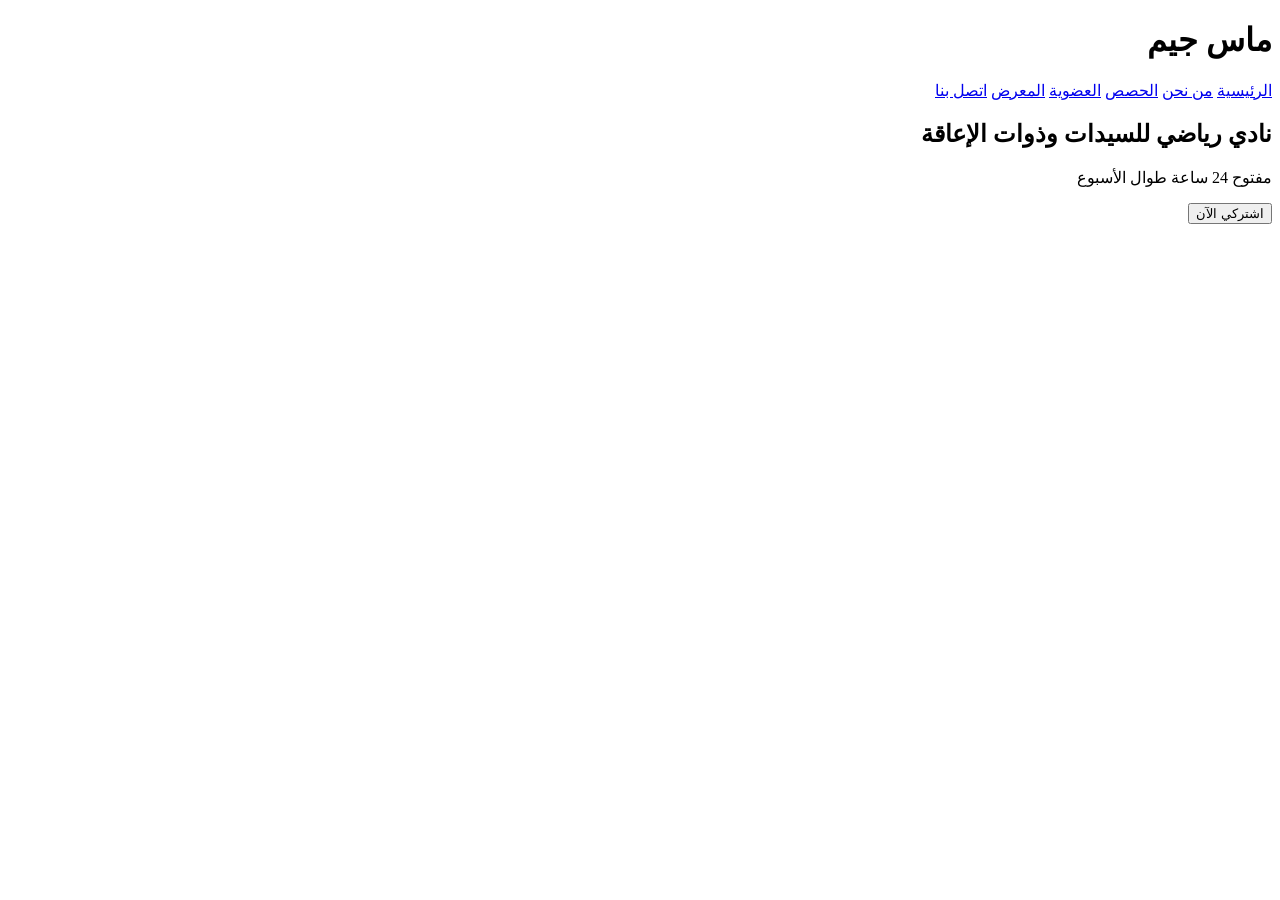
==== index.html @ e4306427 "Add initial HTML structure for MAS Gym website" ====
<!DOCTYPE html>
<html lang="ar" dir="rtl">

<head>
    <meta charset="UTF-8">
    <meta name="viewport" content="width=device-width, initial-scale=1.0">

    <title>ماس جيم | MAS Gym</title>

    <!-- Google Font -->
    <link href="https://fonts.googleapis.com/css2?family=Cairo:wght@300;400;600;700;900&display=swap" rel="stylesheet">

    <!-- CSS -->
    <link rel="stylesheet" href="css/style.css">
</head>

<body>

<header>

    <h1>ماس جيم</h1>

    <nav>

        <a href="#">الرئيسية</a>

        <a href="#">من نحن</a>

        <a href="#">الحصص</a>

        <a href="#">العضوية</a>

        <a href="#">المعرض</a>

        <a href="#">اتصل بنا</a>

    </nav>

</header>

<section class="hero">

    <h2>نادي رياضي للسيدات وذوات الإعاقة</h2>

    <p>مفتوح 24 ساعة طوال الأسبوع</p>

    <button>اشتركي الآن</button>

</section>

<script src="js/script.js"></script>

</body>

</html>
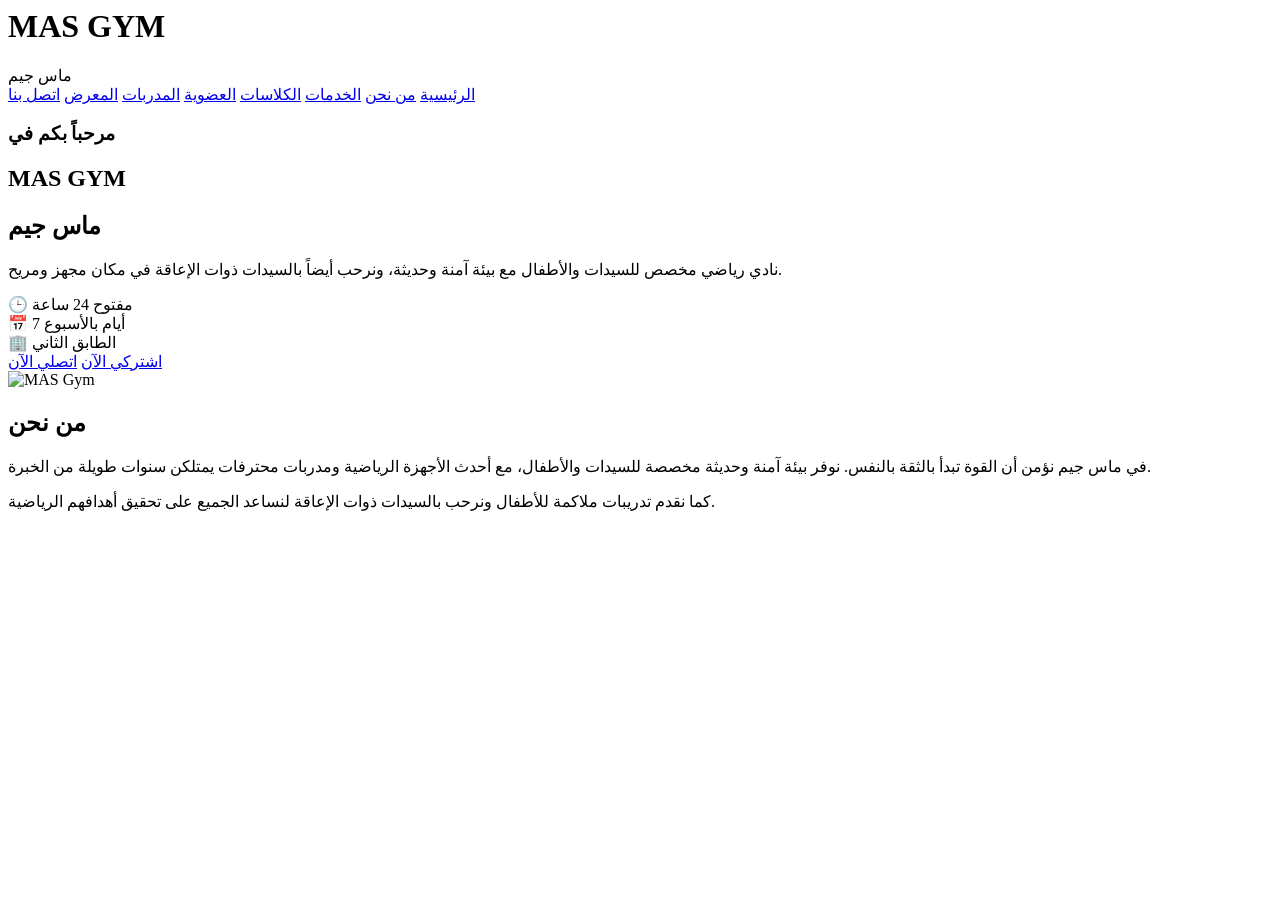
==== commit 4dfd70c1: "Revise index.html for MAS Gym website layout Updated the HTML structure and content for the MAS Gym " ====
--- a/index.html
+++ b/index.html
@@ -1,38 +1,29 @@
-<!DOCTYPE html>
-<html lang="ar" dir="rtl">
-
-<head>
-    <meta charset="UTF-8">
-    <meta name="viewport" content="width=device-width, initial-scale=1.0">
-
-    <title>ماس جيم | MAS Gym</title>
-
-    <!-- Google Font -->
-    <link href="https://fonts.googleapis.com/css2?family=Cairo:wght@300;400;600;700;900&display=swap" rel="stylesheet">
-
-    <!-- CSS -->
-    <link rel="stylesheet" href="css/style.css">
-</head>
-
 <body>
 
-<header>
+<header class="header">
 
-    <h1>ماس جيم</h1>
+    <div class="logo">
+        <h1>MAS GYM</h1>
+        <span>ماس جيم</span>
+    </div>
 
-    <nav>
+    <nav class="navbar">
 
-        <a href="#">الرئيسية</a>
+        <a href="index.html">الرئيسية</a>
 
-        <a href="#">من نحن</a>
+        <a href="about.html">من نحن</a>
 
-        <a href="#">الحصص</a>
+        <a href="services.html">الخدمات</a>
 
-        <a href="#">العضوية</a>
+        <a href="classes.html">الكلاسات</a>
 
-        <a href="#">المعرض</a>
+        <a href="membership.html">العضوية</a>
 
-        <a href="#">اتصل بنا</a>
+        <a href="trainers.html">المدربات</a>
+
+        <a href="gallery.html">المعرض</a>
+
+        <a href="contact.html">اتصل بنا</a>
 
     </nav>
 
@@ -40,16 +31,75 @@
 
 <section class="hero">
 
-    <h2>نادي رياضي للسيدات وذوات الإعاقة</h2>
+    <div class="hero-content">
 
-    <p>مفتوح 24 ساعة طوال الأسبوع</p>
+        <h3>مرحباً بكم في</h3>
 
-    <button>اشتركي الآن</button>
+        <h1>MAS GYM</h1>
+
+        <h2>ماس جيم</h2>
+
+        <p>
+            نادي رياضي مخصص للسيدات والأطفال مع بيئة آمنة وحديثة،
+            ونرحب أيضاً بالسيدات ذوات الإعاقة في مكان مجهز ومريح.
+        </p>
+
+        <div class="info">
+
+            <div>🕒 مفتوح 24 ساعة</div>
+
+            <div>📅 7 أيام بالأسبوع</div>
+
+            <div>🏢 الطابق الثاني</div>
+
+        </div>
+
+        <div class="hero-buttons">
+
+            <a href="membership.html" class="btn">اشتركي الآن</a>
+
+            <a href="tel:07759648050" class="btn2">اتصلي الآن</a>
+
+        </div>
+
+    </div>
+
+</section>
+
+<!-- ABOUT -->
+
+<section class="about">
+
+    <div class="about-image">
+
+        <img src="images/about.jpg" alt="MAS Gym">
+
+    </div>
+
+    <div class="about-text">
+
+        <h2>من نحن</h2>
+
+        <p>
+
+            في ماس جيم نؤمن أن القوة تبدأ بالثقة بالنفس.
+
+            نوفر بيئة آمنة وحديثة مخصصة للسيدات والأطفال، مع أحدث الأجهزة الرياضية
+            ومدربات محترفات يمتلكن سنوات طويلة من الخبرة.
+
+        </p>
+
+        <p>
+
+            كما نقدم تدريبات ملاكمة للأطفال ونرحب بالسيدات ذوات الإعاقة
+            لنساعد الجميع على تحقيق أهدافهم الرياضية.
+
+        </p>
+
+    </div>
 
 </section>
 
 <script src="js/script.js"></script>
 
 </body>
-
-</html>
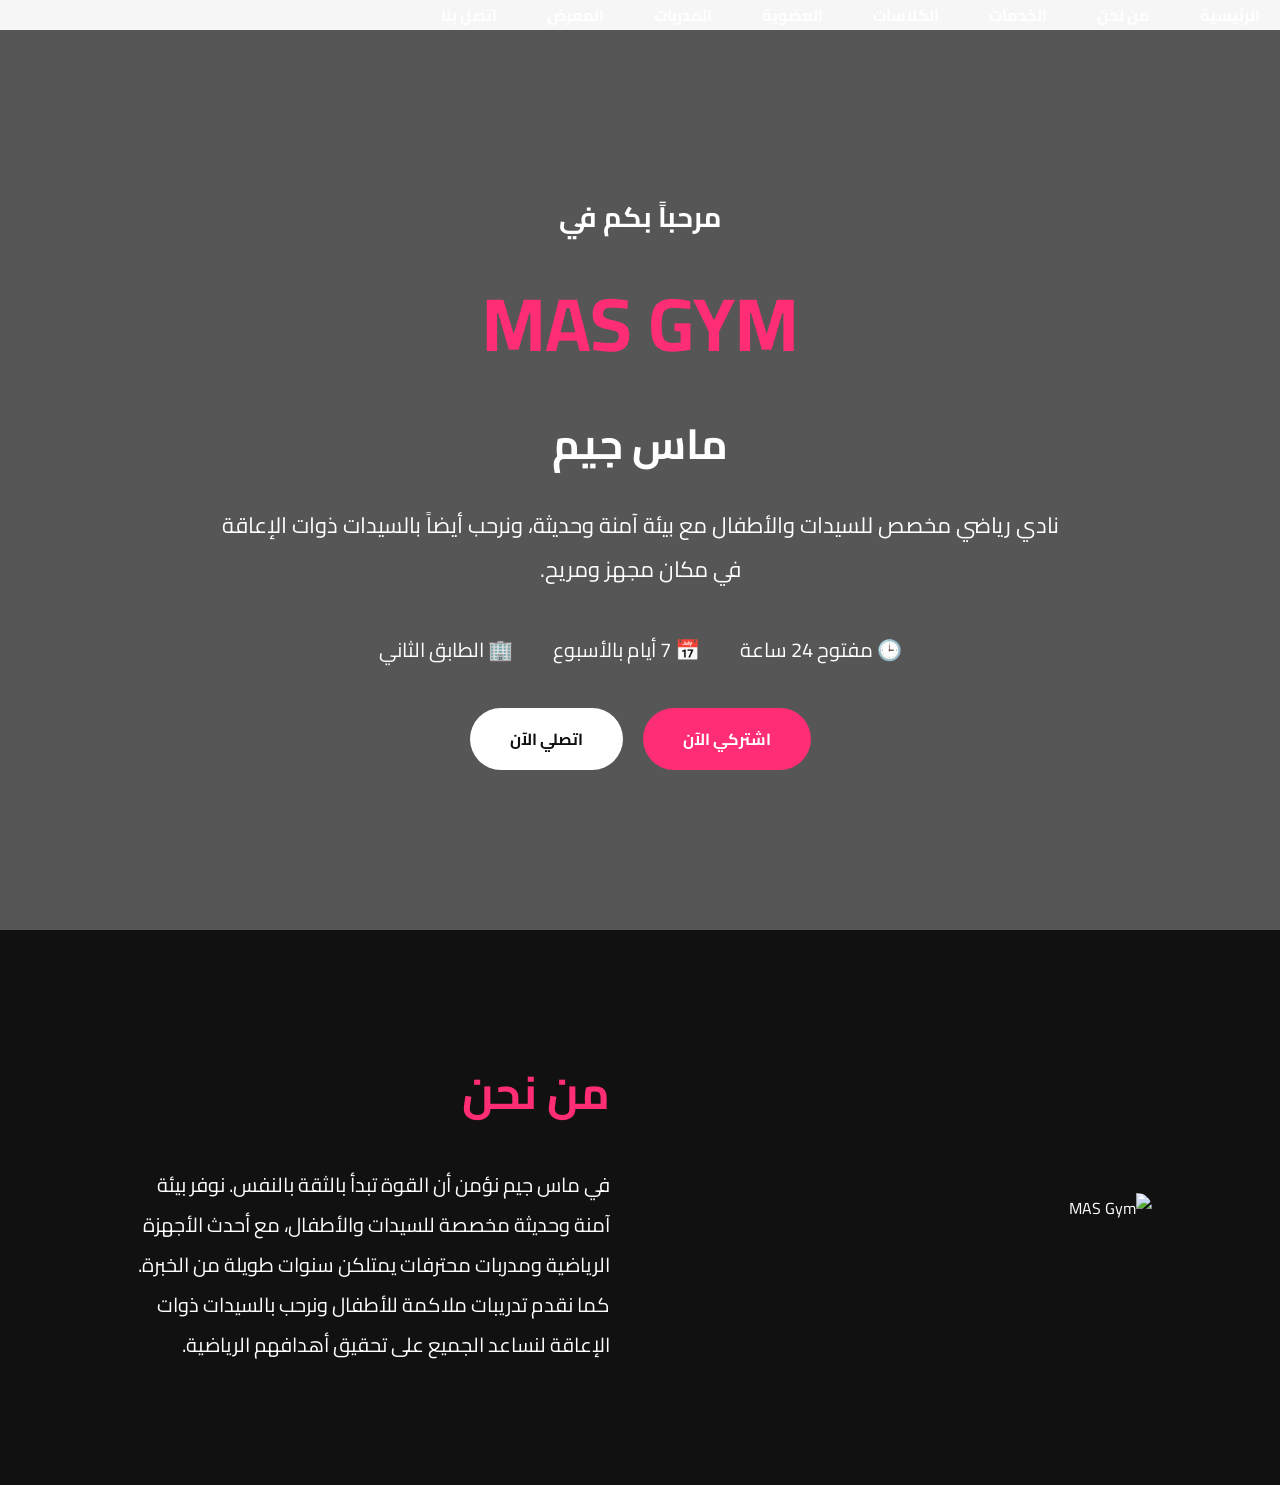
==== commit 1cc1a4a6: "Enhance index.html with meta tags and structure Updated the HTML structure and added meta descriptio" ====
--- a/index.html
+++ b/index.html
@@ -1,11 +1,43 @@
+<!DOCTYPE html>
+<html lang="ar" dir="rtl">
+
+<head>
+    <meta charset="UTF-8">
+
+    <meta
+        name="viewport"
+        content="width=device-width, initial-scale=1.0"
+    >
+
+    <meta
+        name="description"
+        content="ماس جيم للسيدات والأطفال في بغداد. مفتوح 24 ساعة طوال أيام الأسبوع."
+    >
+
+    <title>ماس جيم | MAS Gym</title>
+
+    <!-- Arabic Google Font -->
+    <link
+        href="https://fonts.googleapis.com/css2?family=Cairo:wght@300;400;500;600;700;800;900&display=swap"
+        rel="stylesheet"
+    >
+
+    <!-- Website styles -->
+    <link rel="stylesheet" href="css/style.css">
+    <link rel="stylesheet" href="css/animations.css">
+    <link rel="stylesheet" href="css/responsive.css">
+</head>
+
 <body>
 
-<header class="header">
+    <!-- Put your existing header and page sections here -->
 
-    <div class="logo">
-        <h1>MAS GYM</h1>
-        <span>ماس جيم</span>
-    </div>
+
+    <!-- JavaScript must stay near the bottom -->
+    <script src="js/script.js"></script>
+
+</body>
+</html>
 
     <nav class="navbar">
 
--- a/css/style.css
+++ b/css/style.css
@@ -0,0 +1,297 @@
+*{
+    margin:0;
+    padding:0;
+    box-sizing:border-box;
+}
+
+body{
+
+    font-family:'Cairo',sans-serif;
+    background:#f6f6f6;
+    color:#222;
+
+}
+
+header{
+
+    display:flex;
+
+    justify-content:space-between;
+
+    align-items:center;
+
+    padding:20px 8%;
+
+    background:#ffffff;
+
+    box-shadow:0 2px 10px rgba(0,0,0,.1);
+
+}
+
+nav a{
+
+    text-decoration:none;
+
+    color:#222;
+
+    margin-right:20px;
+
+    font-weight:bold;
+
+}
+
+nav a:hover{
+
+    color:#E91E63;
+
+}
+
+.hero{
+
+    height:90vh;
+
+    display:flex;
+
+    flex-direction:column;
+
+    justify-content:center;
+
+    align-items:center;
+
+    text-align:center;
+
+    background:linear-gradient(rgba(0,0,0,.5),rgba(0,0,0,.5)),
+    url("../images/hero.jpg");
+
+    background-size:cover;
+
+    background-position:center;
+
+    color:white;
+
+}
+
+.hero h2{
+
+    font-size:55px;
+
+}
+
+.hero p{
+
+    font-size:24px;
+
+    margin:20px;
+
+}
+
+button{
+
+    padding:15px 40px;
+
+    border:none;
+
+    background:#E91E63;
+
+    color:white;
+
+    border-radius:50px;
+
+    font-size:18px;
+
+    cursor:pointer;
+
+}
+
+button:hover{
+
+    background:#c2185b;
+
+} 
+.header{
+
+display:flex;
+justify-content:space-between;
+align-items:center;
+padding:20px 8%;
+background:#111;
+position:fixed;
+width:100%;
+top:0;
+z-index:1000;
+
+}
+
+.logo h1{
+
+color:#ff2d75;
+font-size:34px;
+
+}
+
+.logo span{
+
+color:white;
+
+}
+
+.navbar{
+
+display:flex;
+gap:30px;
+
+}
+
+.navbar a{
+
+color:white;
+text-decoration:none;
+font-weight:700;
+transition:.3s;
+
+}
+
+.navbar a:hover{
+
+color:#ff2d75;
+
+}
+
+.hero{
+
+height:100vh;
+background:linear-gradient(rgba(0,0,0,.65),rgba(0,0,0,.65)),url("../images/hero.jpg");
+background-size:cover;
+background-position:center;
+display:flex;
+justify-content:center;
+align-items:center;
+text-align:center;
+padding:40px;
+
+}
+
+.hero-content{
+
+max-width:900px;
+
+}
+
+.hero h1{
+
+font-size:75px;
+color:#ff2d75;
+margin:10px 0;
+
+}
+
+.hero h2{
+
+font-size:42px;
+margin-bottom:20px;
+
+}
+
+.hero h3{
+
+font-size:28px;
+
+}
+
+.hero p{
+
+font-size:22px;
+line-height:2;
+
+}
+
+.info{
+
+display:flex;
+justify-content:center;
+gap:40px;
+margin:40px 0;
+font-size:20px;
+flex-wrap:wrap;
+
+}
+
+.hero-buttons{
+
+display:flex;
+justify-content:center;
+gap:20px;
+
+}
+
+.btn{
+
+background:#ff2d75;
+color:white;
+padding:16px 40px;
+text-decoration:none;
+border-radius:50px;
+font-weight:bold;
+transition:.4s;
+
+}
+
+.btn:hover{
+
+background:white;
+color:#111;
+
+}
+
+.btn2{
+
+background:white;
+color:#111;
+padding:16px 40px;
+text-decoration:none;
+border-radius:50px;
+font-weight:bold;
+transition:.4s;
+
+}
+
+.btn2:hover{
+
+background:#ff2d75;
+color:white;
+
+}
+
+.about{
+
+padding:120px 10%;
+display:grid;
+grid-template-columns:1fr 1fr;
+gap:60px;
+align-items:center;
+background:#111;
+color:white;
+
+}
+
+.about img{
+
+width:100%;
+border-radius:20px;
+
+}
+
+.about h2{
+
+font-size:45px;
+color:#ff2d75;
+margin-bottom:30px;
+
+}
+
+.about p{
+
+font-size:20px;
+line-height:2;
+
+}
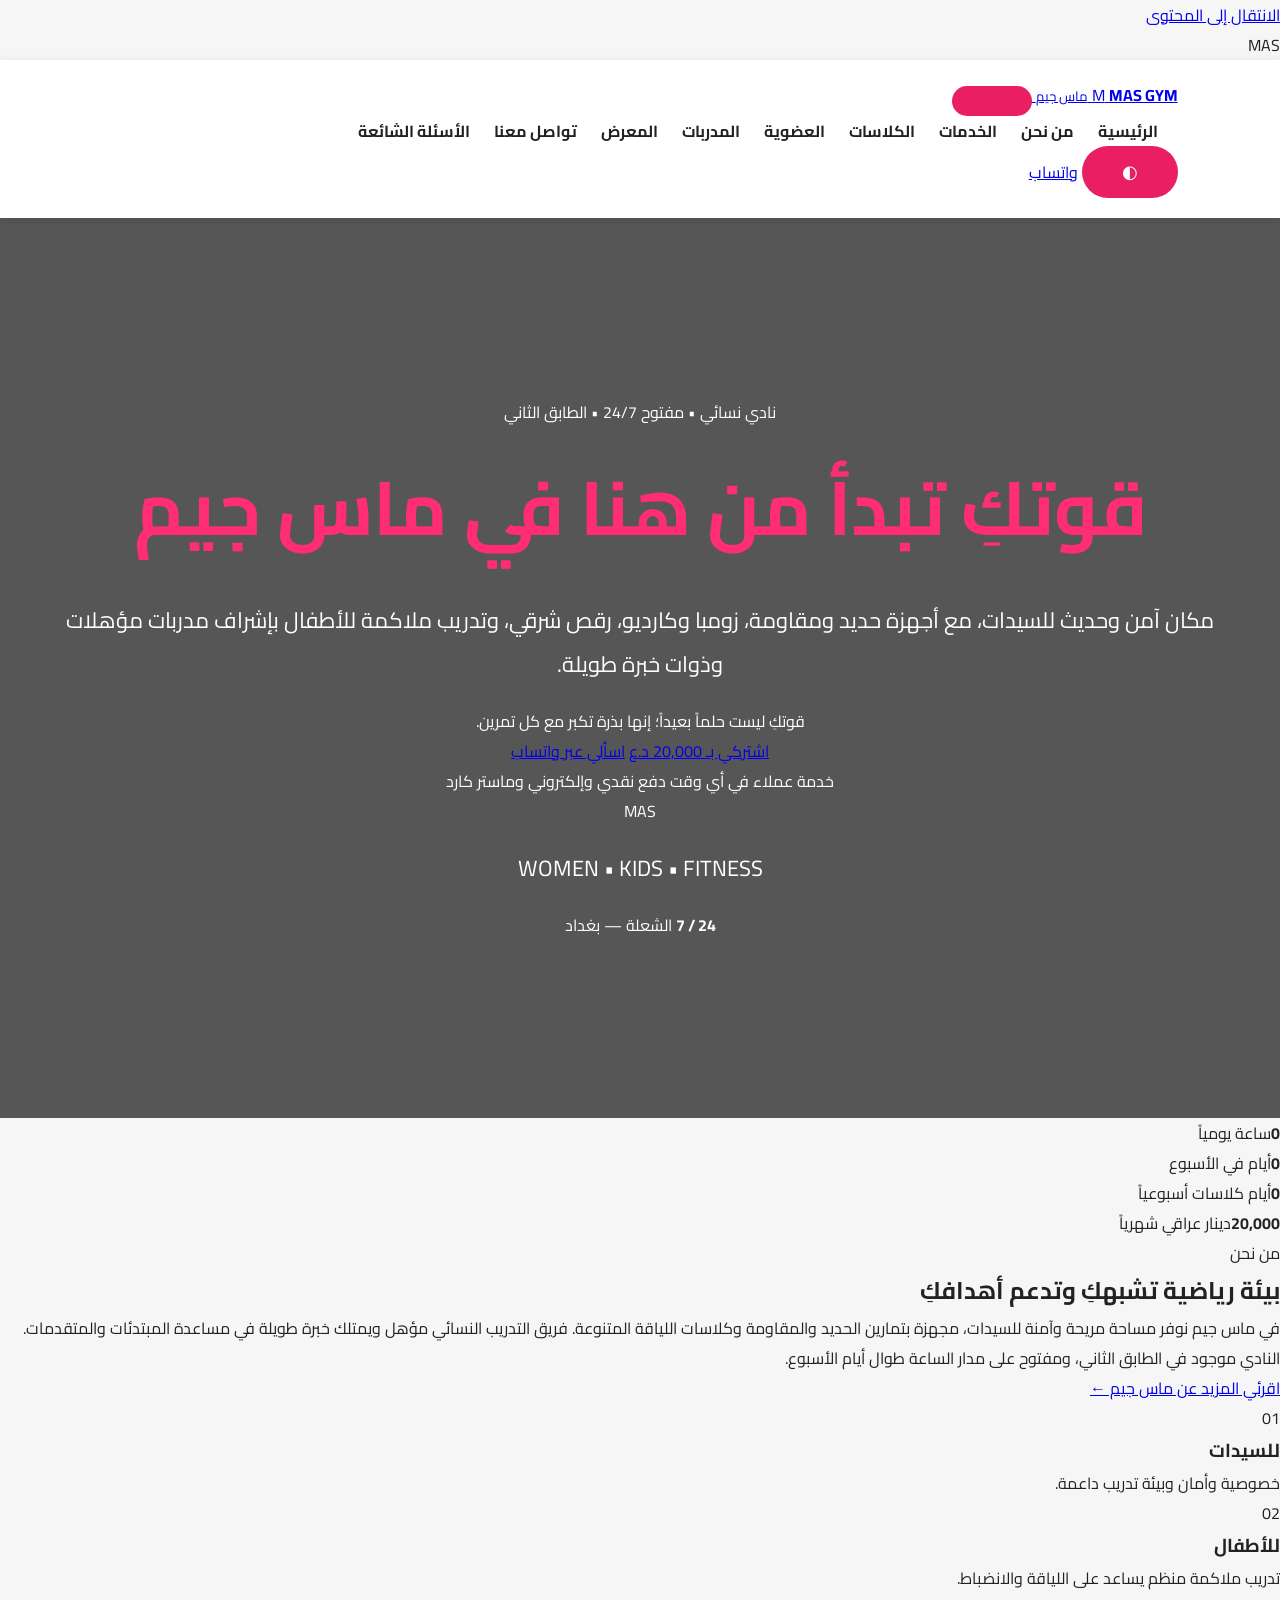
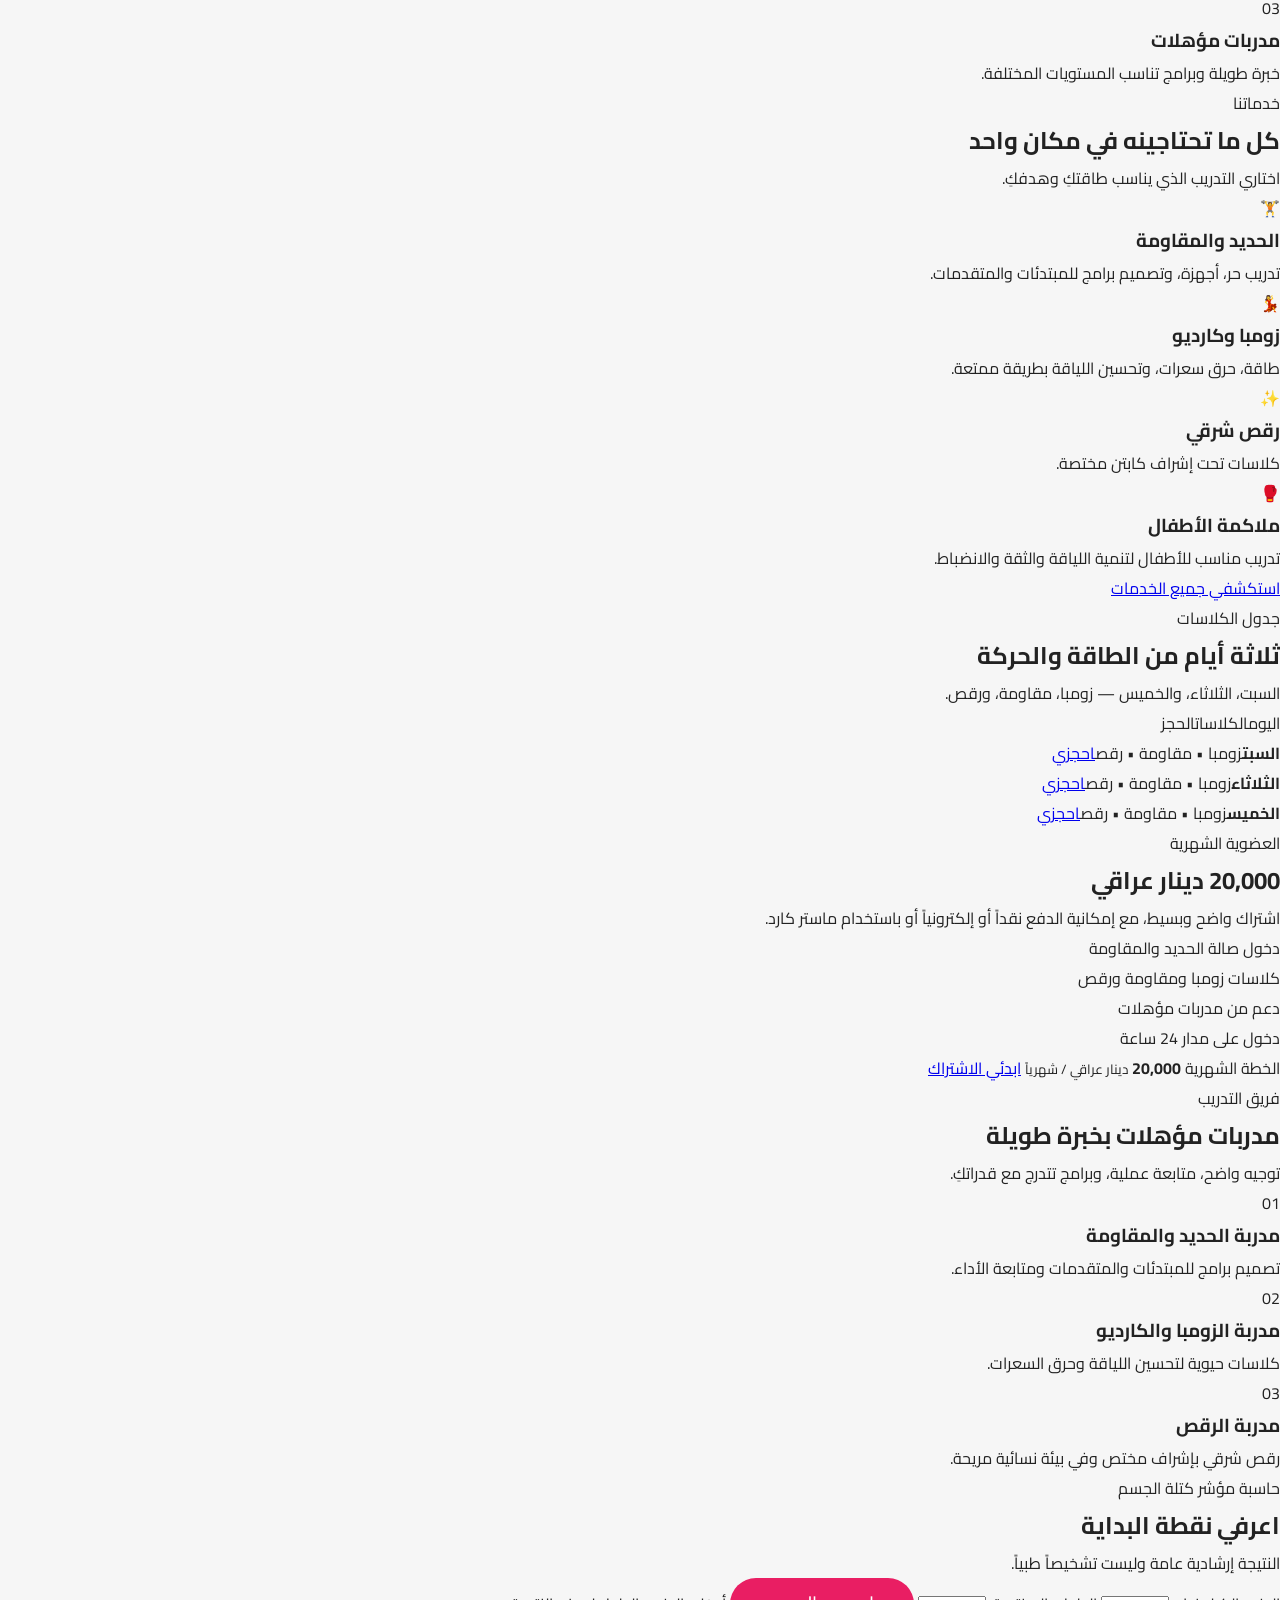
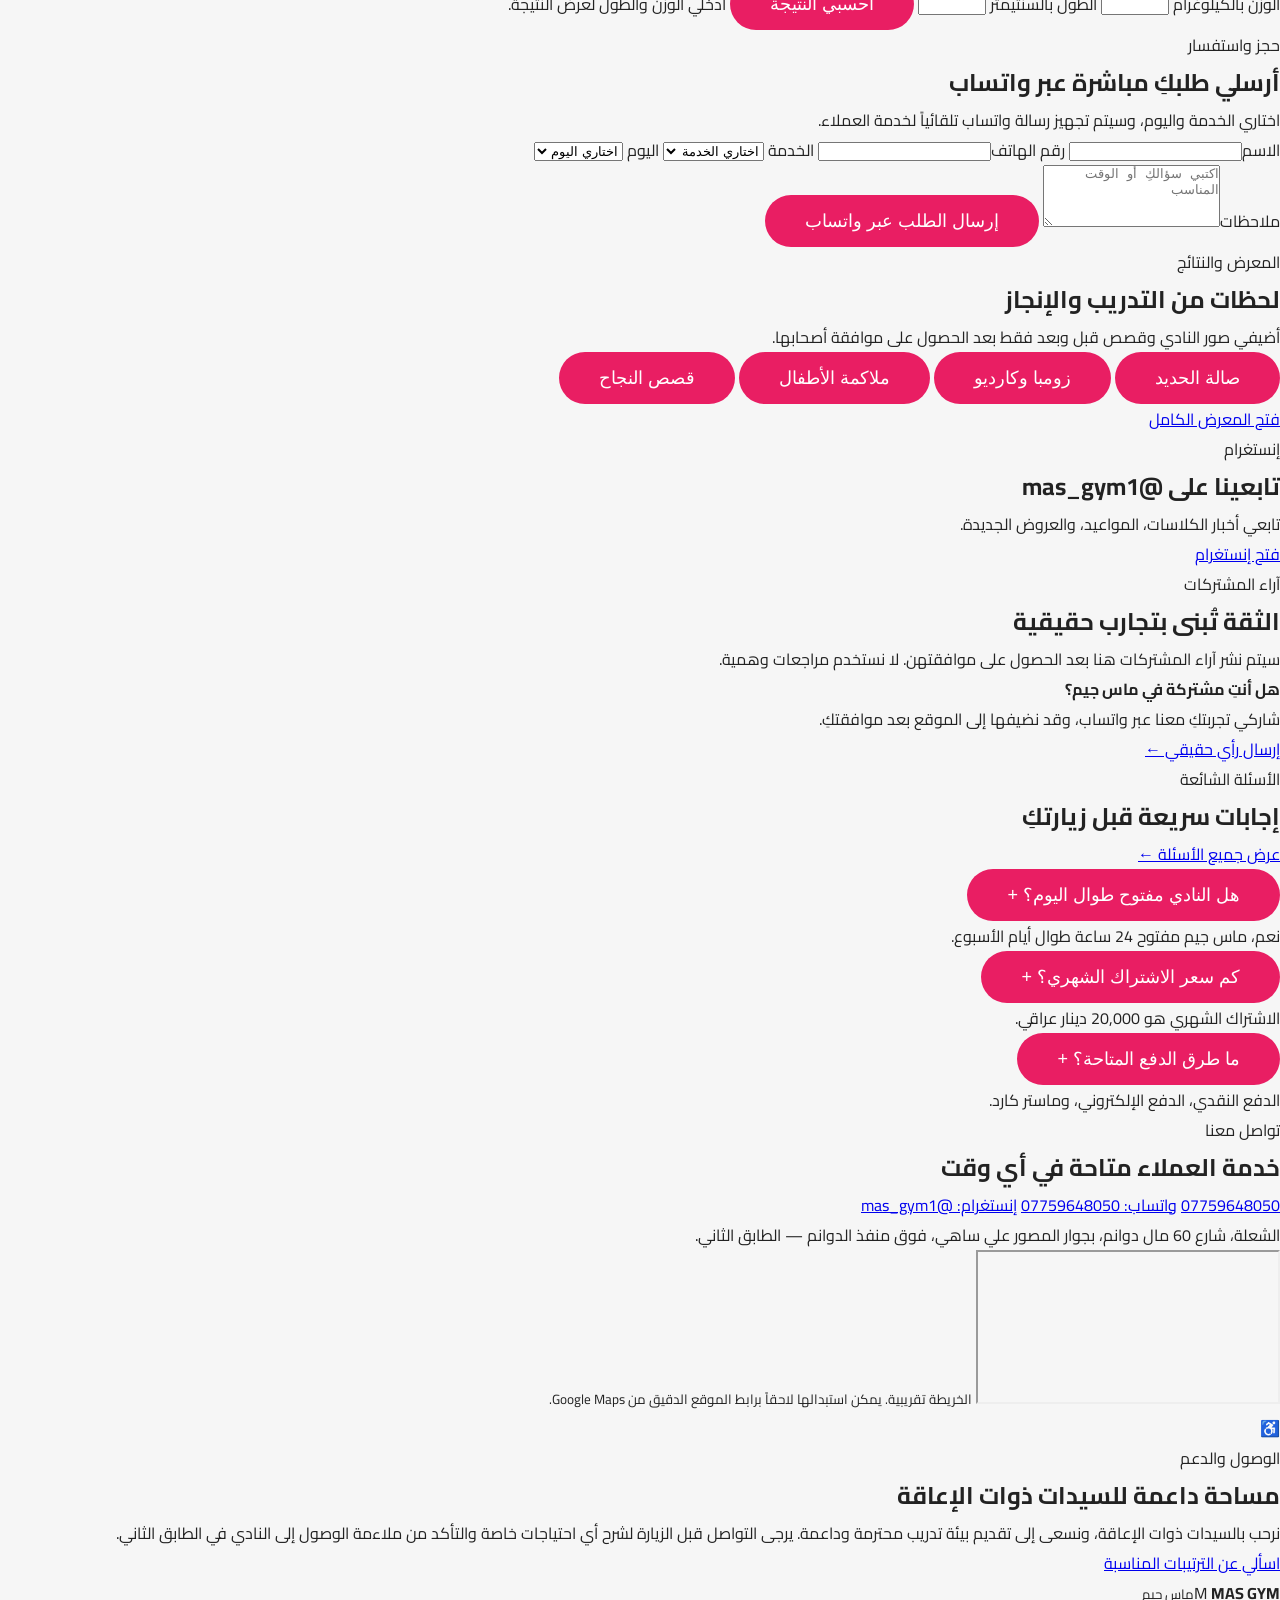
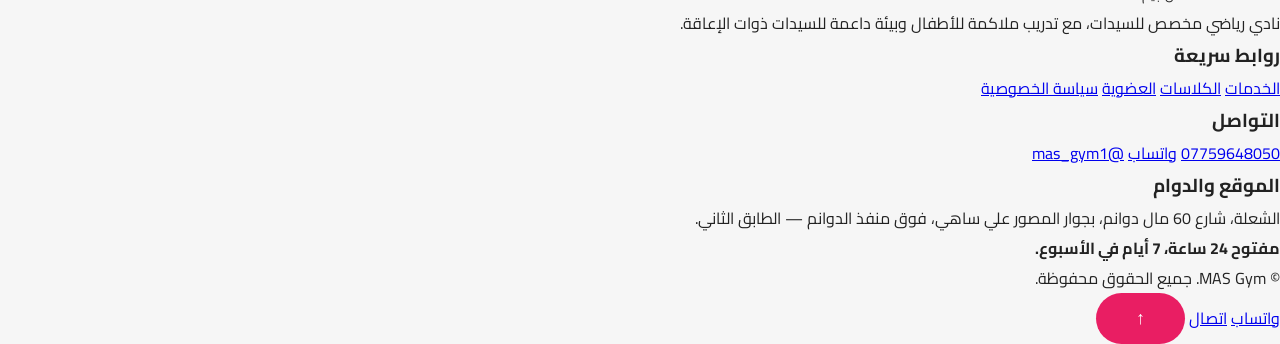
==== commit e2442185: "Add files via upload" ====
--- a/index.html
+++ b/index.html
@@ -1,137 +1,401 @@
 <!DOCTYPE html>
 <html lang="ar" dir="rtl">
-
 <head>
-    <meta charset="UTF-8">
-
-    <meta
-        name="viewport"
-        content="width=device-width, initial-scale=1.0"
-    >
-
-    <meta
-        name="description"
-        content="ماس جيم للسيدات والأطفال في بغداد. مفتوح 24 ساعة طوال أيام الأسبوع."
-    >
-
-    <title>ماس جيم | MAS Gym</title>
-
-    <!-- Arabic Google Font -->
-    <link
-        href="https://fonts.googleapis.com/css2?family=Cairo:wght@300;400;500;600;700;800;900&display=swap"
-        rel="stylesheet"
-    >
-
-    <!-- Website styles -->
-    <link rel="stylesheet" href="css/style.css">
-    <link rel="stylesheet" href="css/animations.css">
-    <link rel="stylesheet" href="css/responsive.css">
+  <meta charset="UTF-8">
+  <meta name="viewport" content="width=device-width, initial-scale=1.0">
+  <meta name="description" content="ماس جيم في الشعلة، بغداد. نادي للسيدات، تدريب ملاكمة للأطفال، مفتوح 24 ساعة، واشتراك شهري 20,000 دينار عراقي.">
+  <meta name="theme-color" content="#0b0b0f">
+  <title>ماس جيم | نادي للسيدات والأطفال في بغداد</title>
+  <link rel="preconnect" href="https://fonts.googleapis.com">
+  <link rel="preconnect" href="https://fonts.gstatic.com" crossorigin>
+  <link href="https://fonts.googleapis.com/css2?family=Cairo:wght@400;500;600;700;800;900&display=swap" rel="stylesheet">
+  <link rel="stylesheet" href="css/style.css">
+  <link rel="stylesheet" href="css/animations.css">
+  <link rel="stylesheet" href="css/responsive.css">
 </head>
-
 <body>
-
-    <!-- Put your existing header and page sections here -->
-
-
-    <!-- JavaScript must stay near the bottom -->
-    <script src="js/script.js"></script>
-
+<a class="skip-link" href="#mainContent">الانتقال إلى المحتوى</a>
+<div class="page-loader" id="pageLoader" aria-hidden="true">
+  <div class="loader-logo">MAS</div>
+</div>
+
+<header class="site-header" id="siteHeader">
+  <div class="container nav-wrap">
+    <a class="brand" href="index.html" aria-label="العودة إلى الصفحة الرئيسية">
+      <span class="brand-mark" aria-hidden="true">M</span>
+      <span class="brand-text">
+        <strong>MAS GYM</strong>
+        <small>ماس جيم</small>
+      </span>
+    </a>
+
+    <button class="menu-toggle" id="menuToggle" aria-label="فتح القائمة" aria-controls="mainNav" aria-expanded="false">
+      <span></span><span></span><span></span>
+    </button>
+
+    <nav class="main-nav" id="mainNav" aria-label="القائمة الرئيسية">
+      <a href="index.html">الرئيسية</a>
+      <a href="about.html">من نحن</a>
+      <a href="services.html">الخدمات</a>
+      <a href="classes.html">الكلاسات</a>
+      <a href="membership.html">العضوية</a>
+      <a href="trainers.html">المدربات</a>
+      <a href="gallery.html">المعرض</a>
+      <a href="contact.html">تواصل معنا</a>
+      <a href="faq.html">الأسئلة الشائعة</a>
+    </nav>
+
+    <div class="nav-actions">
+      <button class="icon-button" id="themeToggle" aria-label="تغيير مظهر الموقع" title="تغيير المظهر">◐</button>
+      <a class="nav-cta" href="https://wa.me/9647759648050" target="_blank" rel="noopener">واتساب</a>
+    </div>
+  </div>
+</header>
+
+<main id="mainContent">
+  <section class="hero" aria-labelledby="heroTitle">
+    <div class="hero-orb hero-orb-one"></div>
+    <div class="hero-orb hero-orb-two"></div>
+    <div class="container hero-grid">
+      <div class="hero-copy reveal">
+        <span class="eyebrow">نادي نسائي • مفتوح 24/7 • الطابق الثاني</span>
+        <h1 id="heroTitle">قوتكِ تبدأ من هنا في <span>ماس جيم</span></h1>
+        <p class="hero-lead">
+          مكان آمن وحديث للسيدات، مع أجهزة حديد ومقاومة، زومبا وكارديو، رقص شرقي،
+          وتدريب ملاكمة للأطفال بإشراف مدربات مؤهلات وذوات خبرة طويلة.
+        </p>
+        <blockquote>قوتكِ ليست حلماً بعيداً؛ إنها بذرة تكبر مع كل تمرين.</blockquote>
+        <div class="hero-actions">
+          <a class="button primary" href="membership.html">اشتركي بـ 20,000 د.ع</a>
+          <a class="button secondary" href="https://wa.me/9647759648050" target="_blank" rel="noopener">اسألي عبر واتساب</a>
+        </div>
+        <div class="hero-mini-info">
+          <span>خدمة عملاء في أي وقت</span>
+          <span>دفع نقدي وإلكتروني وماستر كارد</span>
+        </div>
+      </div>
+
+      <div class="hero-visual reveal">
+        <div class="visual-card">
+          <div class="visual-badge">MAS</div>
+          <p>WOMEN • KIDS • FITNESS</p>
+          <strong>24 / 7</strong>
+          <span>الشعلة — بغداد</span>
+        </div>
+      </div>
+    </div>
+  </section>
+
+  <section class="stats section-sm" aria-label="معلومات سريعة">
+    <div class="container stats-grid">
+      <article class="stat-card reveal"><strong class="counter" data-target="24">0</strong><span>ساعة يومياً</span></article>
+      <article class="stat-card reveal"><strong class="counter" data-target="7">0</strong><span>أيام في الأسبوع</span></article>
+      <article class="stat-card reveal"><strong class="counter" data-target="3">0</strong><span>أيام كلاسات أسبوعياً</span></article>
+      <article class="stat-card reveal"><strong>20,000</strong><span>دينار عراقي شهرياً</span></article>
+    </div>
+  </section>
+
+  <section class="section" id="about">
+    <div class="container two-column">
+      <div class="section-copy reveal">
+        <span class="eyebrow">من نحن</span>
+        <h2>بيئة رياضية تشبهكِ وتدعم أهدافكِ</h2>
+        <p>
+          في ماس جيم نوفر مساحة مريحة وآمنة للسيدات، مجهزة بتمارين الحديد والمقاومة
+          وكلاسات اللياقة المتنوعة. فريق التدريب النسائي مؤهل ويمتلك خبرة طويلة في
+          مساعدة المبتدئات والمتقدمات.
+        </p>
+        <p>النادي موجود في الطابق الثاني، ومفتوح على مدار الساعة طوال أيام الأسبوع.</p>
+        <a class="text-link" href="about.html">اقرئي المزيد عن ماس جيم ←</a>
+      </div>
+      <div class="feature-panel reveal">
+        <div class="feature-row"><span>01</span><div><h3>للسيدات</h3><p>خصوصية وأمان وبيئة تدريب داعمة.</p></div></div>
+        <div class="feature-row"><span>02</span><div><h3>للأطفال</h3><p>تدريب ملاكمة منظم يساعد على اللياقة والانضباط.</p></div></div>
+        <div class="feature-row"><span>03</span><div><h3>مدربات مؤهلات</h3><p>خبرة طويلة وبرامج تناسب المستويات المختلفة.</p></div></div>
+      </div>
+    </div>
+  </section>
+
+  <section class="section section-dark" id="services">
+    <div class="container">
+      <div class="section-heading reveal">
+        <span class="eyebrow">خدماتنا</span>
+        <h2>كل ما تحتاجينه في مكان واحد</h2>
+        <p>اختاري التدريب الذي يناسب طاقتكِ وهدفكِ.</p>
+      </div>
+      <div class="cards-grid four">
+        <article class="service-card reveal"><div class="card-icon">🏋️</div><h3>الحديد والمقاومة</h3><p>تدريب حر، أجهزة، وتصميم برامج للمبتدئات والمتقدمات.</p></article>
+        <article class="service-card reveal"><div class="card-icon">💃</div><h3>زومبا وكارديو</h3><p>طاقة، حرق سعرات، وتحسين اللياقة بطريقة ممتعة.</p></article>
+        <article class="service-card reveal"><div class="card-icon">✨</div><h3>رقص شرقي</h3><p>كلاسات تحت إشراف كابتن مختصة.</p></article>
+        <article class="service-card reveal"><div class="card-icon">🥊</div><h3>ملاكمة الأطفال</h3><p>تدريب مناسب للأطفال لتنمية اللياقة والثقة والانضباط.</p></article>
+      </div>
+      <div class="centered-action reveal"><a class="button primary" href="services.html">استكشفي جميع الخدمات</a></div>
+    </div>
+  </section>
+
+  <section class="section" id="classes">
+    <div class="container">
+      <div class="section-heading reveal">
+        <span class="eyebrow">جدول الكلاسات</span>
+        <h2>ثلاثة أيام من الطاقة والحركة</h2>
+        <p>السبت، الثلاثاء، والخميس — زومبا، مقاومة، ورقص.</p>
+      </div>
+      <div class="schedule reveal" role="table" aria-label="جدول كلاسات ماس جيم">
+        <div class="schedule-row schedule-head" role="row">
+          <span role="columnheader">اليوم</span><span role="columnheader">الكلاسات</span><span role="columnheader">الحجز</span>
+        </div>
+        <div class="schedule-row" role="row"><strong>السبت</strong><span>زومبا • مقاومة • رقص</span><a href="contact.html">احجزي</a></div>
+        <div class="schedule-row" role="row"><strong>الثلاثاء</strong><span>زومبا • مقاومة • رقص</span><a href="contact.html">احجزي</a></div>
+        <div class="schedule-row" role="row"><strong>الخميس</strong><span>زومبا • مقاومة • رقص</span><a href="contact.html">احجزي</a></div>
+      </div>
+    </div>
+  </section>
+
+  <section class="section membership-banner">
+    <div class="container membership-grid">
+      <div class="reveal">
+        <span class="eyebrow">العضوية الشهرية</span>
+        <h2><span class="price">20,000</span> دينار عراقي</h2>
+        <p>اشتراك واضح وبسيط، مع إمكانية الدفع نقداً أو إلكترونياً أو باستخدام ماستر كارد.</p>
+        <ul class="check-list">
+          <li>دخول صالة الحديد والمقاومة</li>
+          <li>كلاسات زومبا ومقاومة ورقص</li>
+          <li>دعم من مدربات مؤهلات</li>
+          <li>دخول على مدار 24 ساعة</li>
+        </ul>
+      </div>
+      <div class="pricing-card reveal">
+        <span>الخطة الشهرية</span>
+        <strong>20,000</strong>
+        <small>دينار عراقي / شهرياً</small>
+        <a class="button primary full" href="https://wa.me/9647759648050?text=%D9%85%D8%B1%D8%AD%D8%A8%D8%A7%D9%8B%D8%8C%20%D8%A3%D8%B1%D8%BA%D8%A8%20%D8%A8%D8%A7%D9%84%D8%A7%D8%B4%D8%AA%D8%B1%D8%A7%D9%83%20%D9%81%D9%8A%20%D9%85%D8%A7%D8%B3%20%D8%AC%D9%8A%D9%85" target="_blank" rel="noopener">ابدئي الاشتراك</a>
+      </div>
+    </div>
+  </section>
+
+  <section class="section section-dark" id="trainers">
+    <div class="container">
+      <div class="section-heading reveal">
+        <span class="eyebrow">فريق التدريب</span>
+        <h2>مدربات مؤهلات بخبرة طويلة</h2>
+        <p>توجيه واضح، متابعة عملية، وبرامج تتدرج مع قدراتكِ.</p>
+      </div>
+      <div class="trainer-grid">
+        <article class="trainer-card reveal"><div class="trainer-placeholder">01</div><h3>مدربة الحديد والمقاومة</h3><p>تصميم برامج للمبتدئات والمتقدمات ومتابعة الأداء.</p></article>
+        <article class="trainer-card reveal"><div class="trainer-placeholder">02</div><h3>مدربة الزومبا والكارديو</h3><p>كلاسات حيوية لتحسين اللياقة وحرق السعرات.</p></article>
+        <article class="trainer-card reveal"><div class="trainer-placeholder">03</div><h3>مدربة الرقص</h3><p>رقص شرقي بإشراف مختص وفي بيئة نسائية مريحة.</p></article>
+      </div>
+    </div>
+  </section>
+
+  <section class="section" id="bmi">
+    <div class="container tool-grid">
+      <div class="section-copy reveal">
+        <span class="eyebrow">حاسبة مؤشر كتلة الجسم</span>
+        <h2>اعرفي نقطة البداية</h2>
+        <p>النتيجة إرشادية عامة وليست تشخيصاً طبياً.</p>
+      </div>
+      <form class="calculator-card reveal" id="bmiForm">
+        <label for="weight">الوزن بالكيلوغرام</label>
+        <input id="weight" name="weight" type="number" min="20" max="300" step="0.1" required>
+        <label for="height">الطول بالسنتيمتر</label>
+        <input id="height" name="height" type="number" min="100" max="250" step="0.1" required>
+        <button class="button primary full" type="submit">احسبي النتيجة</button>
+        <output id="bmiResult" class="bmi-result" aria-live="polite">أدخلي الوزن والطول لعرض النتيجة.</output>
+      </form>
+    </div>
+  </section>
+
+  <section class="section section-dark" id="booking">
+    <div class="container booking-grid">
+      <div class="section-copy reveal">
+        <span class="eyebrow">حجز واستفسار</span>
+        <h2>أرسلي طلبكِ مباشرة عبر واتساب</h2>
+        <p>اختاري الخدمة واليوم، وسيتم تجهيز رسالة واتساب تلقائياً لخدمة العملاء.</p>
+      </div>
+      <form class="booking-form reveal" id="bookingForm">
+        <div class="form-grid">
+          <label>الاسم<input type="text" id="bookingName" required></label>
+          <label>رقم الهاتف<input type="tel" id="bookingPhone" required></label>
+          <label>الخدمة
+            <select id="bookingService" required>
+              <option value="">اختاري الخدمة</option>
+              <option>اشتراك شهري</option>
+              <option>زومبا وكارديو</option>
+              <option>حديد ومقاومة</option>
+              <option>رقص شرقي</option>
+              <option>ملاكمة أطفال</option>
+            </select>
+          </label>
+          <label>اليوم
+            <select id="bookingDay" required>
+              <option value="">اختاري اليوم</option>
+              <option>السبت</option><option>الثلاثاء</option><option>الخميس</option>
+            </select>
+          </label>
+        </div>
+        <label>ملاحظات<textarea id="bookingNotes" rows="4" placeholder="اكتبي سؤالكِ أو الوقت المناسب"></textarea></label>
+        <button class="button primary" type="submit">إرسال الطلب عبر واتساب</button>
+      </form>
+    </div>
+  </section>
+
+  <section class="section" id="gallery">
+    <div class="container">
+      <div class="section-heading reveal">
+        <span class="eyebrow">المعرض والنتائج</span>
+        <h2>لحظات من التدريب والإنجاز</h2>
+        <p>أضيفي صور النادي وقصص قبل وبعد فقط بعد الحصول على موافقة أصحابها.</p>
+      </div>
+      <div class="gallery-grid">
+        <button class="gallery-item reveal" data-gallery="صالة الحديد والمقاومة"><span>صالة الحديد</span></button>
+        <button class="gallery-item reveal" data-gallery="كلاسات الزومبا والكارديو"><span>زومبا وكارديو</span></button>
+        <button class="gallery-item reveal" data-gallery="تدريب ملاكمة الأطفال"><span>ملاكمة الأطفال</span></button>
+        <button class="gallery-item reveal" data-gallery="قصص النجاح الحقيقية"><span>قصص النجاح</span></button>
+      </div>
+      <div class="centered-action reveal"><a class="button secondary" href="gallery.html">فتح المعرض الكامل</a></div>
+    </div>
+  </section>
+
+  <section class="section instagram-strip">
+    <div class="container instagram-content reveal">
+      <div>
+        <span class="eyebrow">إنستغرام</span>
+        <h2>تابعينا على @mas_gym1</h2>
+        <p>تابعي أخبار الكلاسات، المواعيد، والعروض الجديدة.</p>
+      </div>
+      <a class="button primary" href="https://www.instagram.com/mas_gym1/" target="_blank" rel="noopener">فتح إنستغرام</a>
+    </div>
+  </section>
+
+  <section class="section section-dark" id="testimonials">
+    <div class="container">
+      <div class="section-heading reveal">
+        <span class="eyebrow">آراء المشتركات</span>
+        <h2>الثقة تُبنى بتجارب حقيقية</h2>
+        <p>سيتم نشر آراء المشتركات هنا بعد الحصول على موافقتهن. لا نستخدم مراجعات وهمية.</p>
+      </div>
+      <div class="review-placeholder reveal">
+        <strong>هل أنتِ مشتركة في ماس جيم؟</strong>
+        <p>شاركي تجربتكِ معنا عبر واتساب، وقد نضيفها إلى الموقع بعد موافقتكِ.</p>
+        <a class="text-link" href="https://wa.me/9647759648050" target="_blank" rel="noopener">إرسال رأي حقيقي ←</a>
+      </div>
+    </div>
+  </section>
+
+  <section class="section" id="faq">
+    <div class="container faq-layout">
+      <div class="section-copy reveal">
+        <span class="eyebrow">الأسئلة الشائعة</span>
+        <h2>إجابات سريعة قبل زيارتكِ</h2>
+        <a class="text-link" href="faq.html">عرض جميع الأسئلة ←</a>
+      </div>
+      <div class="faq-list">
+        <article class="faq-item reveal">
+          <button class="faq-question" aria-expanded="false">هل النادي مفتوح طوال اليوم؟ <span>+</span></button>
+          <div class="faq-answer"><p>نعم، ماس جيم مفتوح 24 ساعة طوال أيام الأسبوع.</p></div>
+        </article>
+        <article class="faq-item reveal">
+          <button class="faq-question" aria-expanded="false">كم سعر الاشتراك الشهري؟ <span>+</span></button>
+          <div class="faq-answer"><p>الاشتراك الشهري هو 20,000 دينار عراقي.</p></div>
+        </article>
+        <article class="faq-item reveal">
+          <button class="faq-question" aria-expanded="false">ما طرق الدفع المتاحة؟ <span>+</span></button>
+          <div class="faq-answer"><p>الدفع النقدي، الدفع الإلكتروني، وماستر كارد.</p></div>
+        </article>
+      </div>
+    </div>
+  </section>
+
+  <section class="section contact-section" id="contact">
+    <div class="container contact-grid">
+      <div class="contact-card reveal">
+        <span class="eyebrow">تواصل معنا</span>
+        <h2>خدمة العملاء متاحة في أي وقت</h2>
+        <a href="tel:+9647759648050">07759648050</a>
+        <a href="https://wa.me/9647759648050" target="_blank" rel="noopener">واتساب: 07759648050</a>
+        <a href="https://www.instagram.com/mas_gym1/" target="_blank" rel="noopener">إنستغرام: @mas_gym1</a>
+        <p>الشعلة، شارع 60 مال دوانم، بجوار المصور علي ساهي، فوق منفذ الدوانم — الطابق الثاني.</p>
+      </div>
+      <div class="map-card reveal">
+        <iframe
+          title="موقع ماس جيم في الشعلة بغداد"
+          src="https://www.google.com/maps?q=%D8%A7%D9%84%D8%B4%D8%B9%D9%84%D8%A9%20%D8%B4%D8%A7%D8%B1%D8%B9%2060%20%D8%A8%D8%BA%D8%AF%D8%A7%D8%AF&output=embed"
+          loading="lazy"
+          referrerpolicy="no-referrer-when-downgrade">
+        </iframe>
+        <small>الخريطة تقريبية. يمكن استبدالها لاحقاً برابط الموقع الدقيق من Google Maps.</small>
+      </div>
+    </div>
+  </section>
+
+  <section class="section accessibility-section" id="accessibility">
+    <div class="container accessibility-card reveal">
+      <div class="accessibility-icon" aria-hidden="true">♿</div>
+      <div>
+        <span class="eyebrow">الوصول والدعم</span>
+        <h2>مساحة داعمة للسيدات ذوات الإعاقة</h2>
+        <p>
+          نرحب بالسيدات ذوات الإعاقة، ونسعى إلى تقديم بيئة تدريب محترمة وداعمة.
+          يرجى التواصل قبل الزيارة لشرح أي احتياجات خاصة والتأكد من ملاءمة الوصول إلى النادي في الطابق الثاني.
+        </p>
+        <a class="button primary" href="https://wa.me/9647759648050" target="_blank" rel="noopener">اسألي عن الترتيبات المناسبة</a>
+      </div>
+    </div>
+  </section>
+</main>
+
+<footer class="site-footer">
+  <div class="container footer-grid">
+    <div>
+      <div class="brand footer-brand">
+        <span class="brand-mark" aria-hidden="true">M</span>
+        <span class="brand-text"><strong>MAS GYM</strong><small>ماس جيم</small></span>
+      </div>
+      <p>نادي رياضي مخصص للسيدات، مع تدريب ملاكمة للأطفال وبيئة داعمة للسيدات ذوات الإعاقة.</p>
+    </div>
+
+    <div>
+      <h3>روابط سريعة</h3>
+      <a href="services.html">الخدمات</a>
+      <a href="classes.html">الكلاسات</a>
+      <a href="membership.html">العضوية</a>
+      <a href="privacy.html">سياسة الخصوصية</a>
+    </div>
+
+    <div>
+      <h3>التواصل</h3>
+      <a href="tel:+9647759648050">07759648050</a>
+      <a href="https://wa.me/9647759648050" target="_blank" rel="noopener">واتساب</a>
+      <a href="https://www.instagram.com/mas_gym1/" target="_blank" rel="noopener">@mas_gym1</a>
+    </div>
+
+    <div>
+      <h3>الموقع والدوام</h3>
+      <p>الشعلة، شارع 60 مال دوانم، بجوار المصور علي ساهي، فوق منفذ الدوانم — الطابق الثاني.</p>
+      <p><strong>مفتوح 24 ساعة، 7 أيام في الأسبوع.</strong></p>
+    </div>
+  </div>
+  <div class="footer-bottom">
+    <div class="container">
+      <p>© <span id="currentYear"></span> MAS Gym. جميع الحقوق محفوظة.</p>
+    </div>
+  </div>
+</footer>
+
+<a class="floating-action whatsapp-float" href="https://wa.me/9647759648050" target="_blank" rel="noopener" aria-label="مراسلة ماس جيم عبر واتساب">واتساب</a>
+<a class="floating-action call-float" href="tel:+9647759648050" aria-label="الاتصال بماس جيم">اتصال</a>
+<button class="back-to-top" id="backToTop" aria-label="العودة إلى أعلى الصفحة">↑</button>
+<div class="scroll-progress" id="scrollProgress" aria-hidden="true"></div>
+
+<div class="lightbox" id="lightbox" role="dialog" aria-modal="true" aria-label="عرض صورة" hidden>
+  <button id="lightboxClose" aria-label="إغلاق">×</button>
+  <div class="lightbox-content" id="lightboxContent"></div>
+</div>
+
+<script src="js/script.js"></script>
+<script src="js/bmi.js"></script>
+<script src="js/booking.js"></script>
+<script src="js/gallery.js"></script>
 </body>
 </html>
-
-    <nav class="navbar">
-
-        <a href="index.html">الرئيسية</a>
-
-        <a href="about.html">من نحن</a>
-
-        <a href="services.html">الخدمات</a>
-
-        <a href="classes.html">الكلاسات</a>
-
-        <a href="membership.html">العضوية</a>
-
-        <a href="trainers.html">المدربات</a>
-
-        <a href="gallery.html">المعرض</a>
-
-        <a href="contact.html">اتصل بنا</a>
-
-    </nav>
-
-</header>
-
-<section class="hero">
-
-    <div class="hero-content">
-
-        <h3>مرحباً بكم في</h3>
-
-        <h1>MAS GYM</h1>
-
-        <h2>ماس جيم</h2>
-
-        <p>
-            نادي رياضي مخصص للسيدات والأطفال مع بيئة آمنة وحديثة،
-            ونرحب أيضاً بالسيدات ذوات الإعاقة في مكان مجهز ومريح.
-        </p>
-
-        <div class="info">
-
-            <div>🕒 مفتوح 24 ساعة</div>
-
-            <div>📅 7 أيام بالأسبوع</div>
-
-            <div>🏢 الطابق الثاني</div>
-
-        </div>
-
-        <div class="hero-buttons">
-
-            <a href="membership.html" class="btn">اشتركي الآن</a>
-
-            <a href="tel:07759648050" class="btn2">اتصلي الآن</a>
-
-        </div>
-
-    </div>
-
-</section>
-
-<!-- ABOUT -->
-
-<section class="about">
-
-    <div class="about-image">
-
-        <img src="images/about.jpg" alt="MAS Gym">
-
-    </div>
-
-    <div class="about-text">
-
-        <h2>من نحن</h2>
-
-        <p>
-
-            في ماس جيم نؤمن أن القوة تبدأ بالثقة بالنفس.
-
-            نوفر بيئة آمنة وحديثة مخصصة للسيدات والأطفال، مع أحدث الأجهزة الرياضية
-            ومدربات محترفات يمتلكن سنوات طويلة من الخبرة.
-
-        </p>
-
-        <p>
-
-            كما نقدم تدريبات ملاكمة للأطفال ونرحب بالسيدات ذوات الإعاقة
-            لنساعد الجميع على تحقيق أهدافهم الرياضية.
-
-        </p>
-
-    </div>
-
-</section>
-
-<script src="js/script.js"></script>
-
-</body>
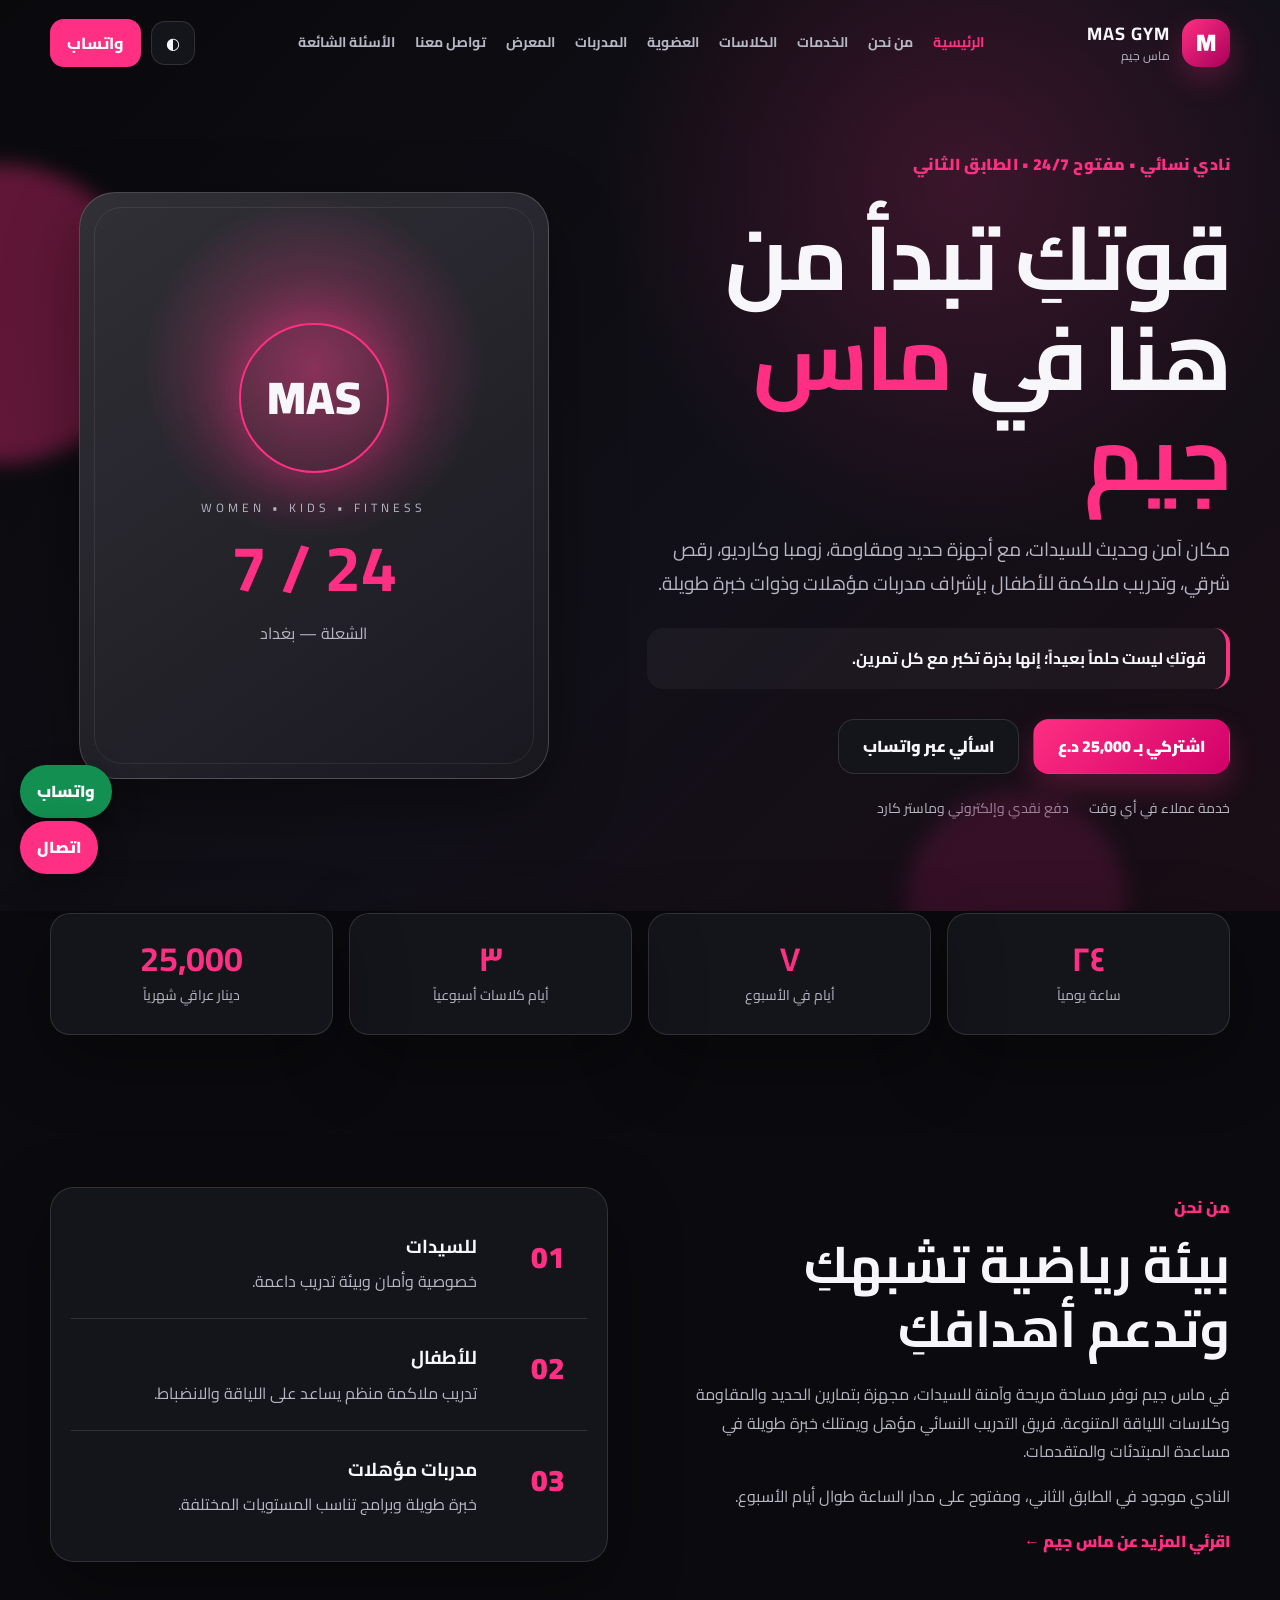
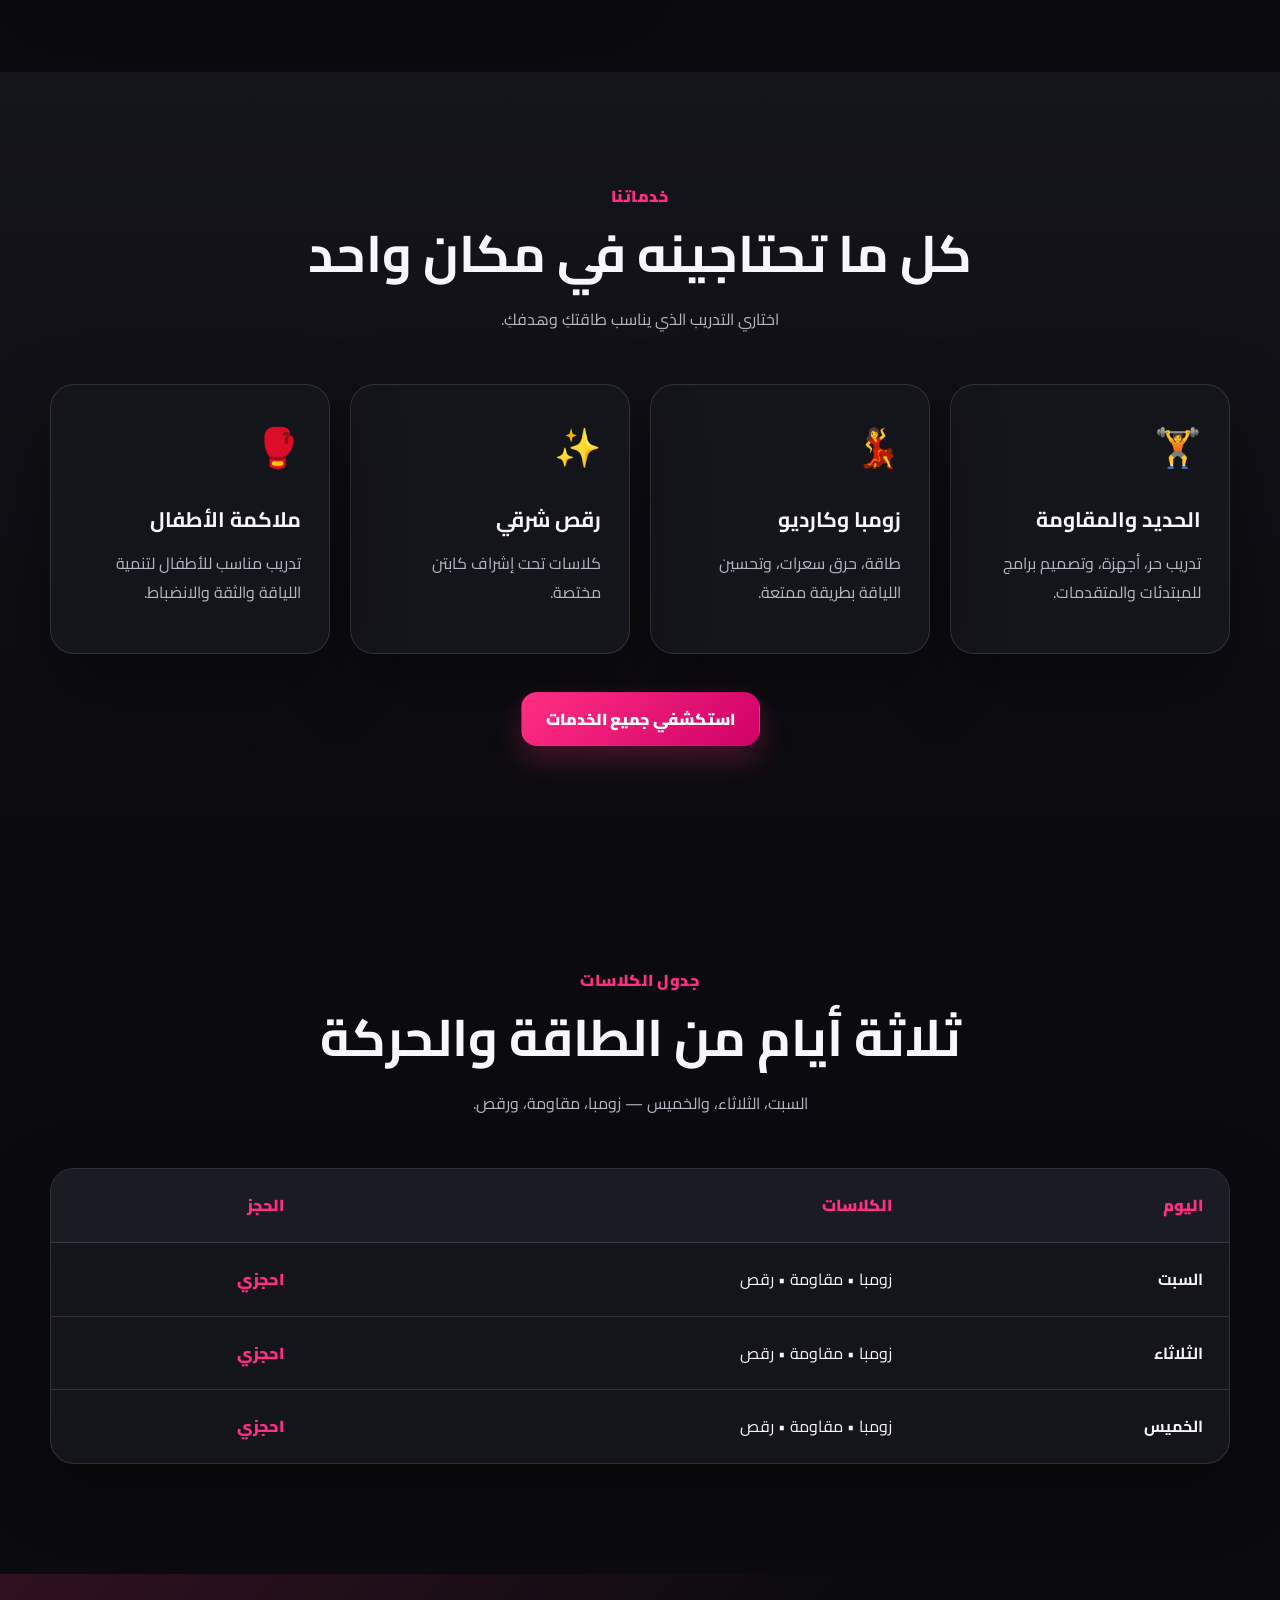
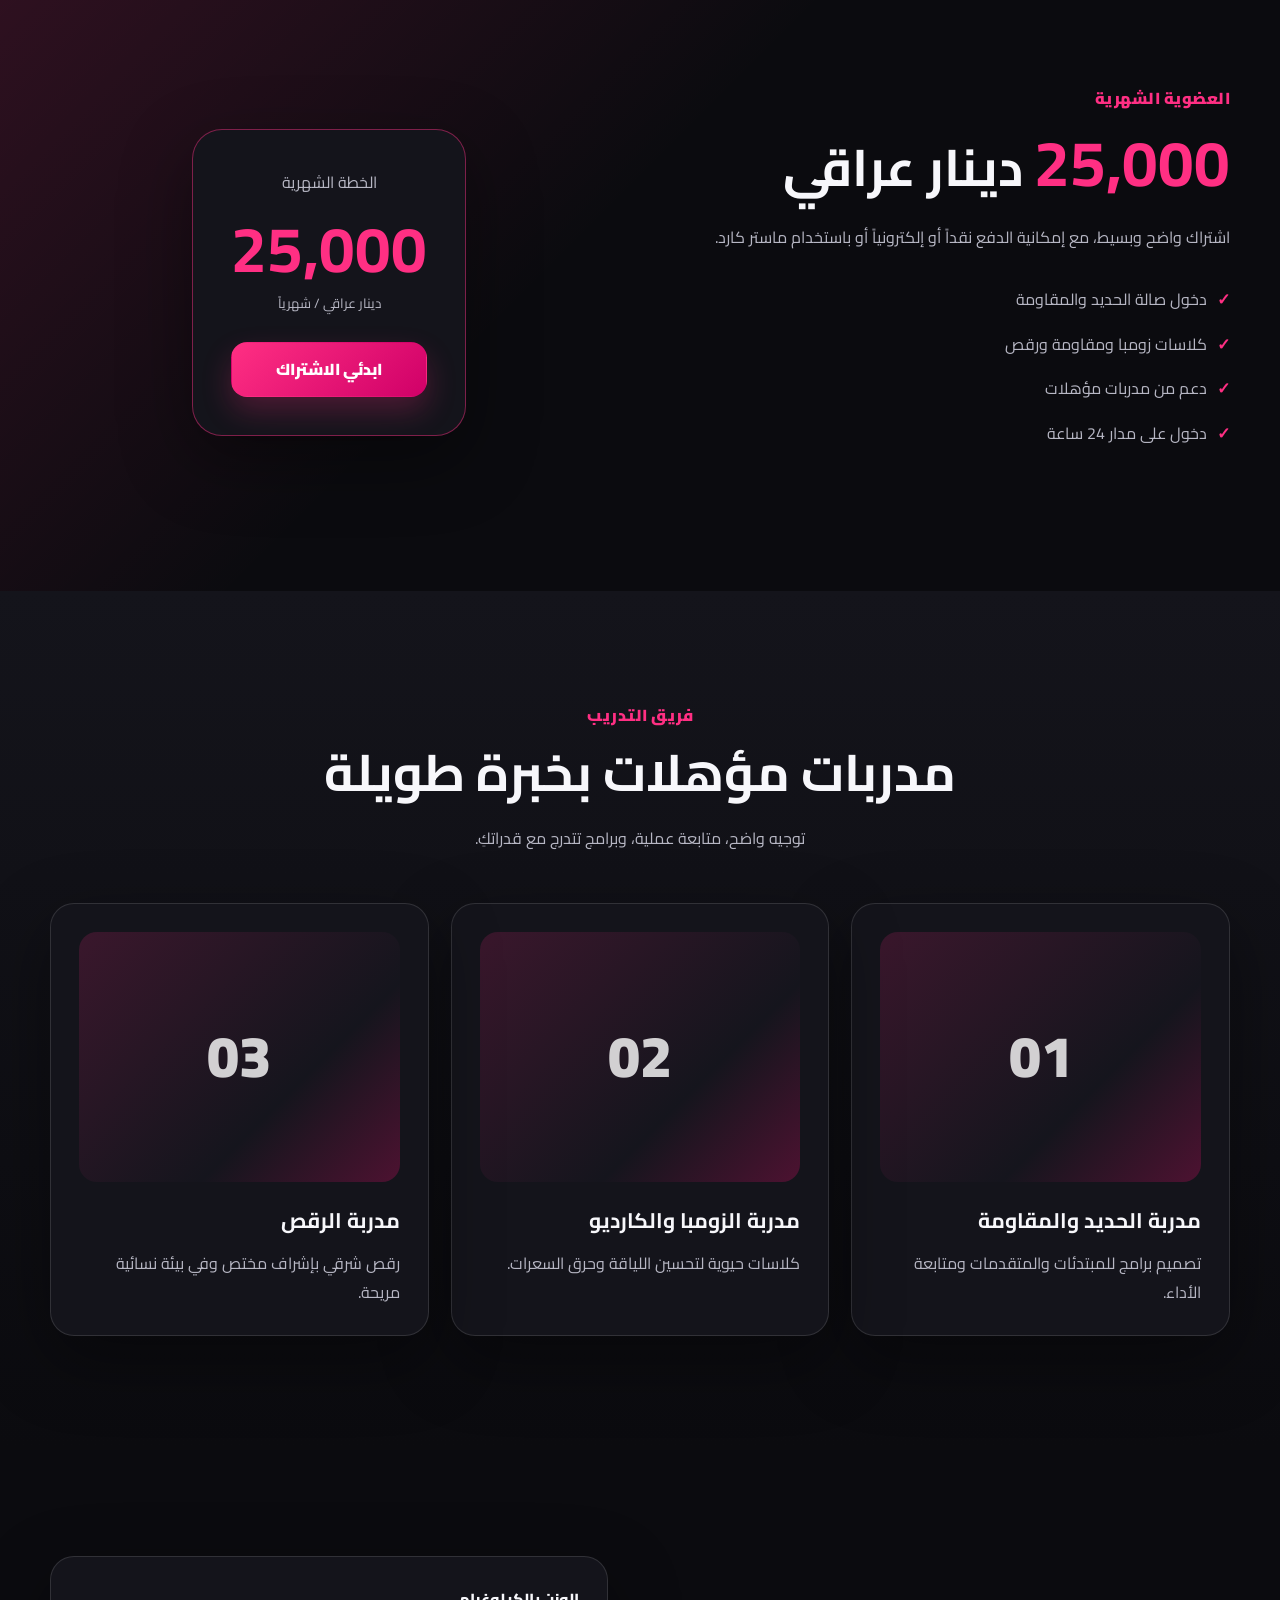
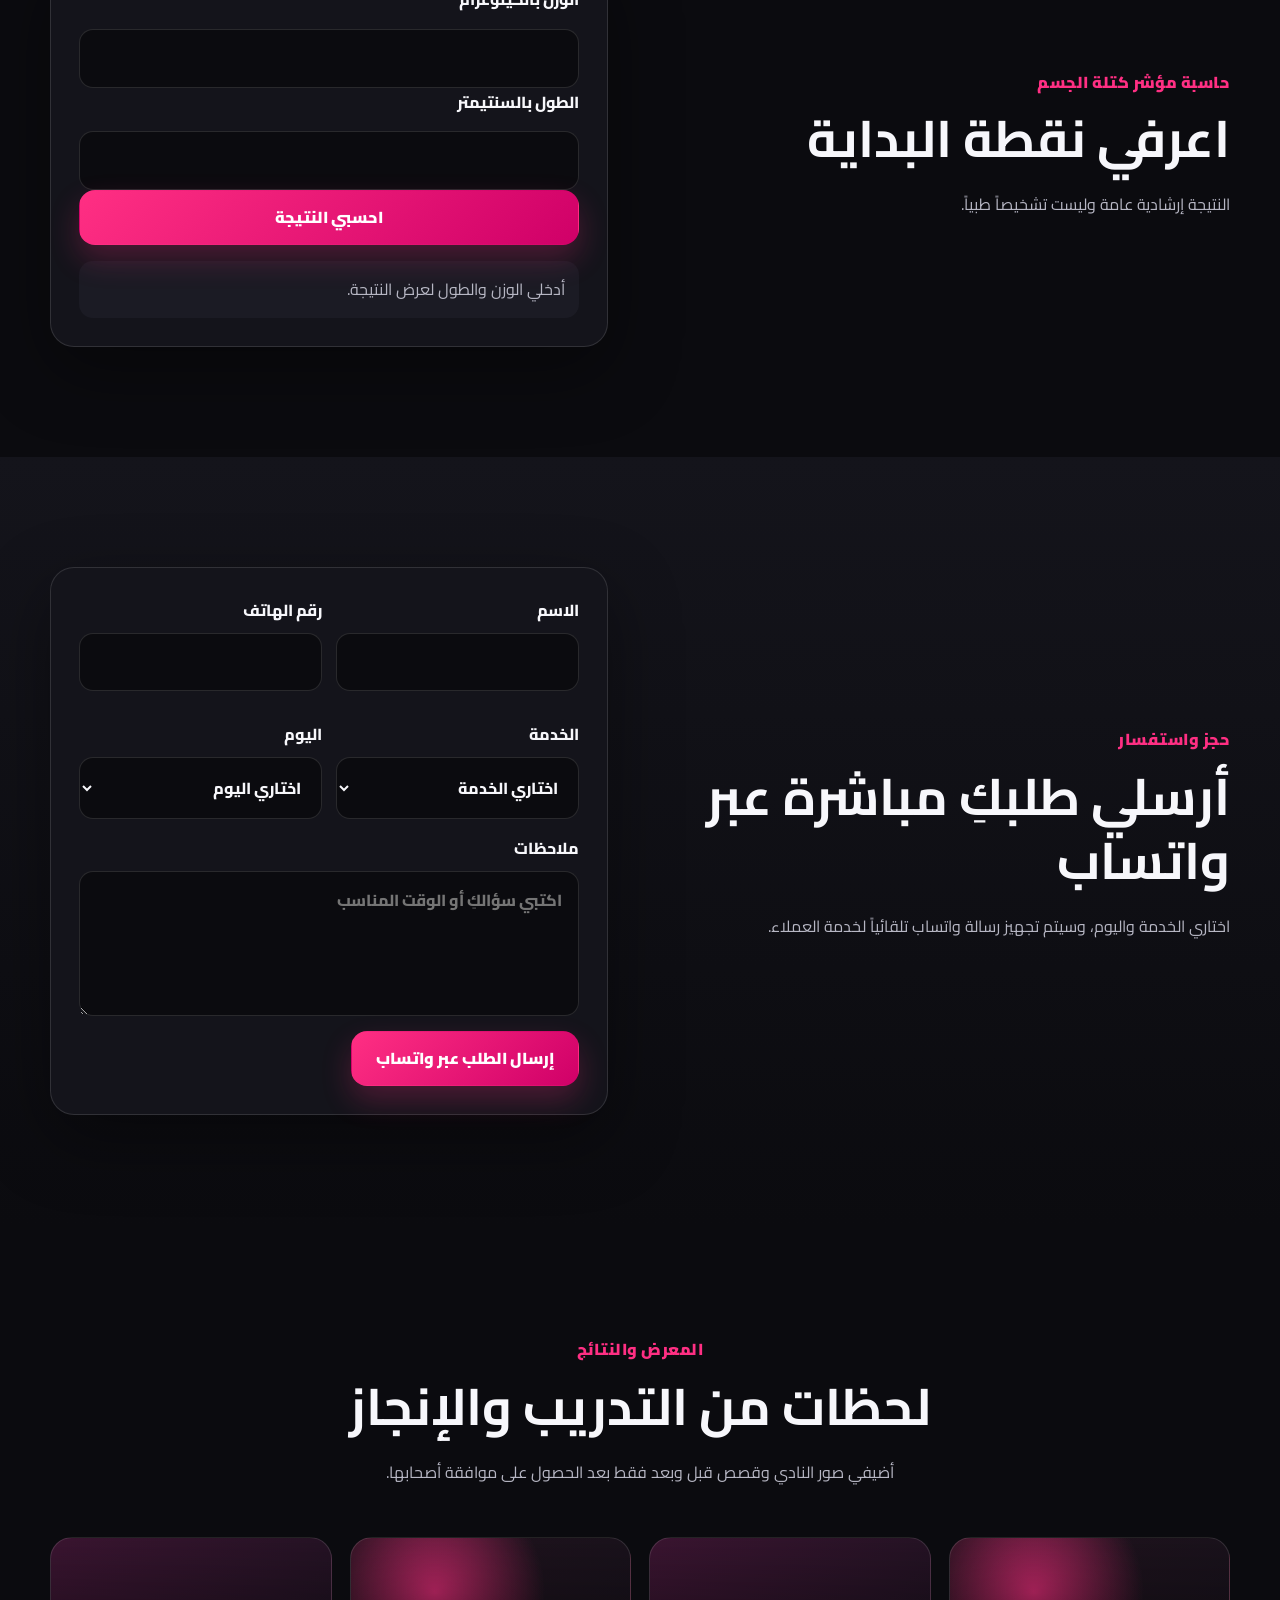
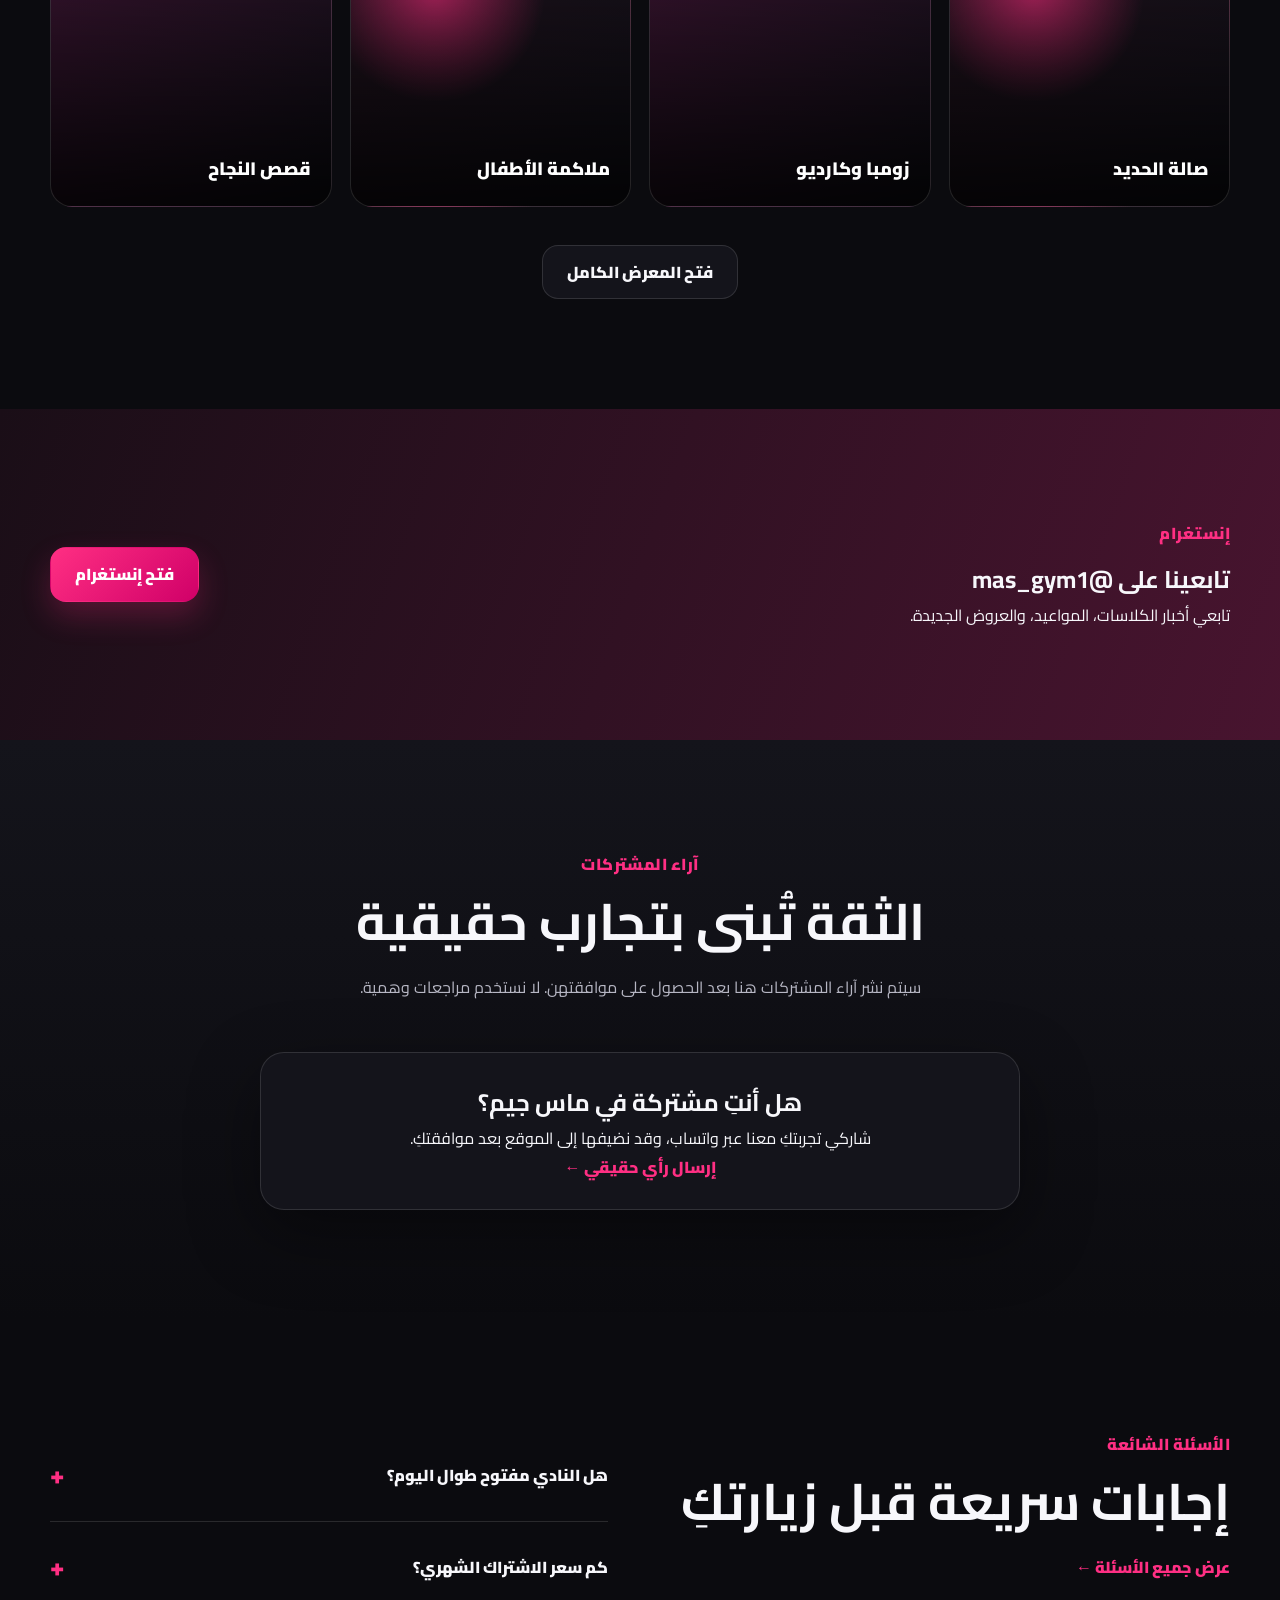
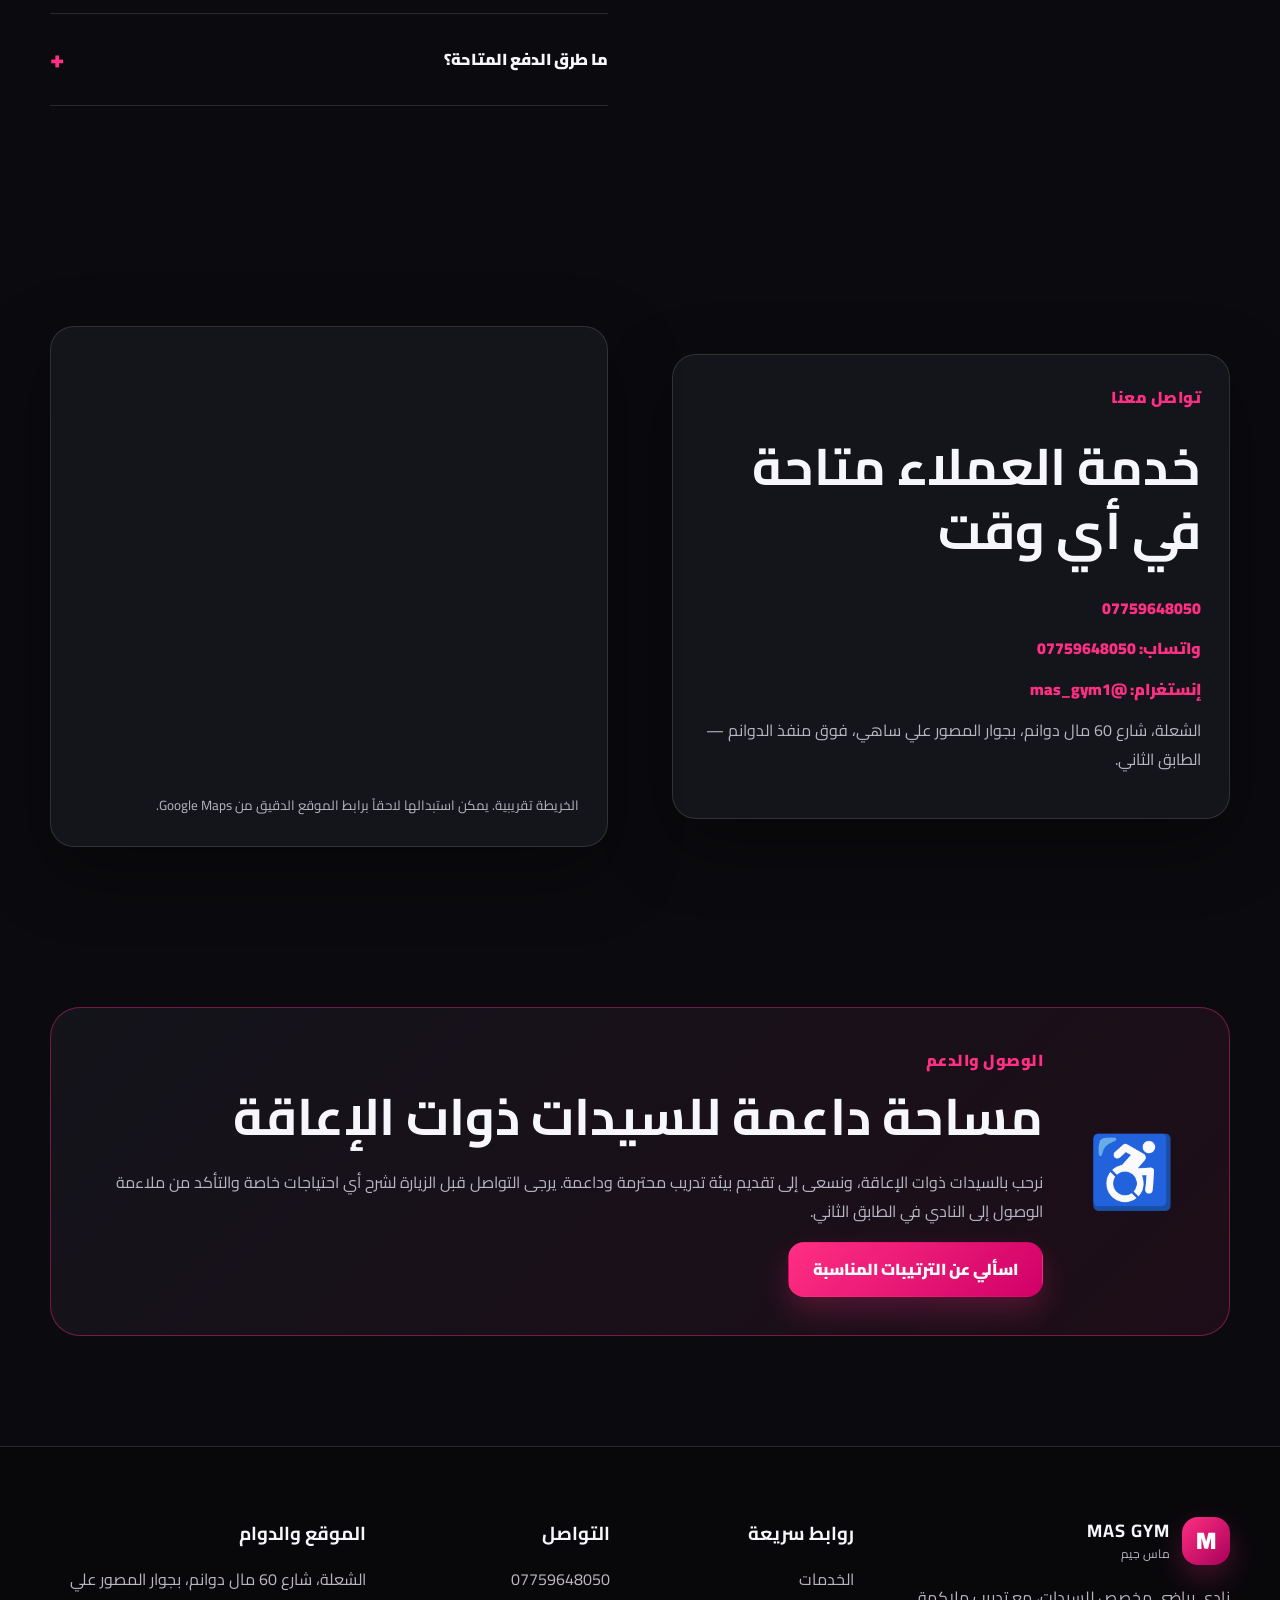
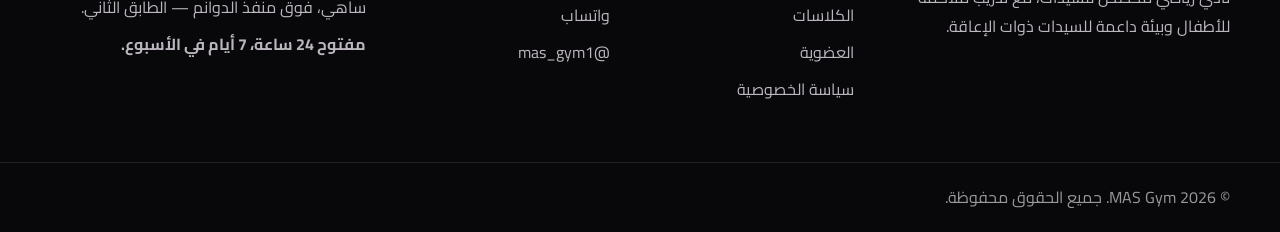
==== commit 74d02100: "Update membership fee from 20,000 to 25,000 د.ع" ====
--- a/index.html
+++ b/index.html
@@ -3,7 +3,7 @@
 <head>
   <meta charset="UTF-8">
   <meta name="viewport" content="width=device-width, initial-scale=1.0">
-  <meta name="description" content="ماس جيم في الشعلة، بغداد. نادي للسيدات، تدريب ملاكمة للأطفال، مفتوح 24 ساعة، واشتراك شهري 20,000 دينار عراقي.">
+  <meta name="description" content="ماس جيم في الشعلة، بغداد. نادي للسيدات، تدريب ملاكمة للأطفال، مفتوح 24 ساعة، واشتراك شهري 25,000 دينار عراقي.">
   <meta name="theme-color" content="#0b0b0f">
   <title>ماس جيم | نادي للسيدات والأطفال في بغداد</title>
   <link rel="preconnect" href="https://fonts.googleapis.com">
@@ -66,7 +66,7 @@
         </p>
         <blockquote>قوتكِ ليست حلماً بعيداً؛ إنها بذرة تكبر مع كل تمرين.</blockquote>
         <div class="hero-actions">
-          <a class="button primary" href="membership.html">اشتركي بـ 20,000 د.ع</a>
+          <a class="button primary" href="membership.html">اشتركي بـ 25,000 د.ع</a>
           <a class="button secondary" href="https://wa.me/9647759648050" target="_blank" rel="noopener">اسألي عبر واتساب</a>
         </div>
         <div class="hero-mini-info">
@@ -91,7 +91,7 @@
       <article class="stat-card reveal"><strong class="counter" data-target="24">0</strong><span>ساعة يومياً</span></article>
       <article class="stat-card reveal"><strong class="counter" data-target="7">0</strong><span>أيام في الأسبوع</span></article>
       <article class="stat-card reveal"><strong class="counter" data-target="3">0</strong><span>أيام كلاسات أسبوعياً</span></article>
-      <article class="stat-card reveal"><strong>20,000</strong><span>دينار عراقي شهرياً</span></article>
+      <article class="stat-card reveal"><strong>25,000</strong><span>دينار عراقي شهرياً</span></article>
     </div>
   </section>
 
@@ -155,7 +155,7 @@
     <div class="container membership-grid">
       <div class="reveal">
         <span class="eyebrow">العضوية الشهرية</span>
-        <h2><span class="price">20,000</span> دينار عراقي</h2>
+        <h2><span class="price">25,000</span> دينار عراقي</h2>
         <p>اشتراك واضح وبسيط، مع إمكانية الدفع نقداً أو إلكترونياً أو باستخدام ماستر كارد.</p>
         <ul class="check-list">
           <li>دخول صالة الحديد والمقاومة</li>
@@ -166,7 +166,7 @@
       </div>
       <div class="pricing-card reveal">
         <span>الخطة الشهرية</span>
-        <strong>20,000</strong>
+        <strong>25,000</strong>
         <small>دينار عراقي / شهرياً</small>
         <a class="button primary full" href="https://wa.me/9647759648050?text=%D9%85%D8%B1%D8%AD%D8%A8%D8%A7%D9%8B%D8%8C%20%D8%A3%D8%B1%D8%BA%D8%A8%20%D8%A8%D8%A7%D9%84%D8%A7%D8%B4%D8%AA%D8%B1%D8%A7%D9%83%20%D9%81%D9%8A%20%D9%85%D8%A7%D8%B3%20%D8%AC%D9%8A%D9%85" target="_blank" rel="noopener">ابدئي الاشتراك</a>
       </div>
@@ -297,7 +297,7 @@
         </article>
         <article class="faq-item reveal">
           <button class="faq-question" aria-expanded="false">كم سعر الاشتراك الشهري؟ <span>+</span></button>
-          <div class="faq-answer"><p>الاشتراك الشهري هو 20,000 دينار عراقي.</p></div>
+          <div class="faq-answer"><p>الاشتراك الشهري هو 25,000 دينار عراقي.</p></div>
         </article>
         <article class="faq-item reveal">
           <button class="faq-question" aria-expanded="false">ما طرق الدفع المتاحة؟ <span>+</span></button>
--- a/css/style.css
+++ b/css/style.css
@@ -1,297 +1,282 @@
-*{
-    margin:0;
-    padding:0;
-    box-sizing:border-box;
-}
 
+:root{
+  --bg:#0b0b0f;
+  --surface:#14141b;
+  --surface-2:#1b1b24;
+  --text:#f7f7fb;
+  --muted:#b7b7c4;
+  --pink:#ff2f83;
+  --pink-2:#ff70ad;
+  --line:rgba(255,255,255,.12);
+  --shadow:0 24px 70px rgba(0,0,0,.38);
+  --radius:24px;
+  --container:1180px;
+}
+html[data-theme="light"]{
+  --bg:#fff7fb;
+  --surface:#ffffff;
+  --surface-2:#f7eaf1;
+  --text:#17131a;
+  --muted:#675e68;
+  --line:rgba(20,15,22,.12);
+  --shadow:0 24px 70px rgba(72,32,55,.15);
+}
+*{box-sizing:border-box;margin:0;padding:0}
+html{scroll-behavior:smooth}
 body{
-
-    font-family:'Cairo',sans-serif;
-    background:#f6f6f6;
-    color:#222;
-
-}
-
-header{
-
-    display:flex;
-
-    justify-content:space-between;
-
-    align-items:center;
-
-    padding:20px 8%;
-
-    background:#ffffff;
-
-    box-shadow:0 2px 10px rgba(0,0,0,.1);
-
-}
-
-nav a{
-
-    text-decoration:none;
-
-    color:#222;
-
-    margin-right:20px;
-
-    font-weight:bold;
-
-}
-
-nav a:hover{
-
-    color:#E91E63;
-
-}
-
+  font-family:"Cairo",sans-serif;
+  background:var(--bg);
+  color:var(--text);
+  line-height:1.8;
+  overflow-x:hidden;
+}
+body.menu-open{overflow:hidden}
+a{color:inherit;text-decoration:none}
+button,input,select,textarea{font:inherit}
+button{cursor:pointer}
+img{max-width:100%;display:block}
+.container{width:min(var(--container),calc(100% - 40px));margin-inline:auto}
+.section{padding:110px 0}
+.section-sm{padding:42px 0}
+.section-dark{background:linear-gradient(180deg,var(--surface),var(--bg))}
+.skip-link{
+  position:fixed;right:20px;top:-80px;z-index:9999;
+  background:var(--pink);color:#fff;padding:12px 18px;border-radius:12px
+}
+.skip-link:focus{top:20px}
+.page-loader{
+  position:fixed;inset:0;background:#08080b;z-index:9998;
+  display:grid;place-items:center;transition:.5s
+}
+.page-loader.is-hidden{opacity:0;visibility:hidden}
+.loader-logo{
+  width:110px;height:110px;border-radius:50%;
+  display:grid;place-items:center;border:2px solid var(--pink);
+  box-shadow:0 0 45px rgba(255,47,131,.45);
+  font-size:34px;font-weight:900;color:#fff
+}
+.site-header{
+  position:fixed;top:0;left:0;width:100%;z-index:1000;
+  border-bottom:1px solid transparent;transition:.3s
+}
+.site-header.scrolled{
+  background:rgba(11,11,15,.88);backdrop-filter:blur(18px);
+  border-color:var(--line)
+}
+html[data-theme="light"] .site-header.scrolled{background:rgba(255,247,251,.9)}
+.nav-wrap{height:86px;display:flex;align-items:center;justify-content:space-between;gap:24px}
+.brand{display:flex;align-items:center;gap:12px;flex-shrink:0}
+.brand-mark{
+  width:48px;height:48px;border-radius:16px;display:grid;place-items:center;
+  background:linear-gradient(135deg,var(--pink),#a80059);
+  color:white;font-weight:900;font-size:24px;box-shadow:0 12px 30px rgba(255,47,131,.25)
+}
+.brand-text{display:flex;flex-direction:column;line-height:1.1}
+.brand-text strong{font-size:18px;letter-spacing:1px}
+.brand-text small{color:var(--muted);font-size:12px;margin-top:6px}
+.main-nav{display:flex;align-items:center;gap:20px;font-size:14px;font-weight:700}
+.main-nav a{color:var(--muted);transition:.25s;white-space:nowrap}
+.main-nav a:hover,.main-nav a.active{color:var(--pink)}
+.nav-actions{display:flex;gap:10px;align-items:center}
+.icon-button,.menu-toggle{
+  border:1px solid var(--line);background:var(--surface);color:var(--text);
+  width:44px;height:44px;border-radius:14px
+}
+.nav-cta{background:var(--pink);color:#fff;padding:10px 17px;border-radius:14px;font-weight:800}
+.menu-toggle{display:none;position:relative}
+.menu-toggle span{display:block;width:20px;height:2px;background:var(--text);margin:4px auto;transition:.25s}
 .hero{
-
-    height:90vh;
-
-    display:flex;
-
-    flex-direction:column;
-
-    justify-content:center;
-
-    align-items:center;
-
-    text-align:center;
-
-    background:linear-gradient(rgba(0,0,0,.5),rgba(0,0,0,.5)),
-    url("../images/hero.jpg");
-
-    background-size:cover;
-
-    background-position:center;
-
-    color:white;
-
-}
-
-.hero h2{
-
-    font-size:55px;
-
-}
-
-.hero p{
-
-    font-size:24px;
-
-    margin:20px;
-
-}
-
-button{
-
-    padding:15px 40px;
-
-    border:none;
-
-    background:#E91E63;
-
-    color:white;
-
-    border-radius:50px;
-
-    font-size:18px;
-
-    cursor:pointer;
-
-}
-
-button:hover{
-
-    background:#c2185b;
-
-} 
-.header{
-
-display:flex;
-justify-content:space-between;
-align-items:center;
-padding:20px 8%;
-background:#111;
-position:fixed;
-width:100%;
-top:0;
-z-index:1000;
-
-}
-
-.logo h1{
-
-color:#ff2d75;
-font-size:34px;
-
-}
-
-.logo span{
-
-color:white;
-
-}
-
-.navbar{
-
-display:flex;
-gap:30px;
-
-}
-
-.navbar a{
-
-color:white;
-text-decoration:none;
-font-weight:700;
-transition:.3s;
-
-}
-
-.navbar a:hover{
-
-color:#ff2d75;
-
-}
-
-.hero{
-
-height:100vh;
-background:linear-gradient(rgba(0,0,0,.65),rgba(0,0,0,.65)),url("../images/hero.jpg");
-background-size:cover;
-background-position:center;
-display:flex;
-justify-content:center;
-align-items:center;
-text-align:center;
-padding:40px;
-
-}
-
-.hero-content{
-
-max-width:900px;
-
-}
-
-.hero h1{
-
-font-size:75px;
-color:#ff2d75;
-margin:10px 0;
-
-}
-
-.hero h2{
-
-font-size:42px;
-margin-bottom:20px;
-
-}
-
-.hero h3{
-
-font-size:28px;
-
-}
-
-.hero p{
-
-font-size:22px;
-line-height:2;
-
-}
-
-.info{
-
-display:flex;
-justify-content:center;
-gap:40px;
-margin:40px 0;
-font-size:20px;
-flex-wrap:wrap;
-
-}
-
-.hero-buttons{
-
-display:flex;
-justify-content:center;
-gap:20px;
-
-}
-
-.btn{
-
-background:#ff2d75;
-color:white;
-padding:16px 40px;
-text-decoration:none;
-border-radius:50px;
-font-weight:bold;
-transition:.4s;
-
-}
-
-.btn:hover{
-
-background:white;
-color:#111;
-
-}
-
-.btn2{
-
-background:white;
-color:#111;
-padding:16px 40px;
-text-decoration:none;
-border-radius:50px;
-font-weight:bold;
-transition:.4s;
-
-}
-
-.btn2:hover{
-
-background:#ff2d75;
-color:white;
-
-}
-
-.about{
-
-padding:120px 10%;
-display:grid;
-grid-template-columns:1fr 1fr;
-gap:60px;
-align-items:center;
-background:#111;
-color:white;
-
-}
-
-.about img{
-
-width:100%;
-border-radius:20px;
-
-}
-
-.about h2{
-
-font-size:45px;
-color:#ff2d75;
-margin-bottom:30px;
-
-}
-
-.about p{
-
-font-size:20px;
-line-height:2;
-
-}
+  min-height:100vh;padding:150px 0 90px;display:flex;align-items:center;
+  position:relative;overflow:hidden;
+  background:
+    radial-gradient(circle at 75% 20%,rgba(255,47,131,.18),transparent 30%),
+    linear-gradient(135deg,#09090c 0%,#111018 55%,#1a0d16 100%)
+}
+html[data-theme="light"] .hero{background:linear-gradient(135deg,#fff7fb,#f8ddeb)}
+.hero-grid{display:grid;grid-template-columns:1.05fr .95fr;align-items:center;gap:70px}
+.hero-copy h1{font-size:clamp(48px,7vw,92px);line-height:1.12;letter-spacing:-2px;margin:18px 0 24px}
+.hero-copy h1 span{color:var(--pink)}
+.hero-lead{font-size:19px;color:var(--muted);max-width:760px}
+.hero blockquote{
+  margin:28px 0;padding:16px 20px;border-right:4px solid var(--pink);
+  background:rgba(255,255,255,.04);border-radius:16px;color:var(--text);font-weight:700
+}
+.hero-actions{display:flex;gap:14px;flex-wrap:wrap;margin-top:30px}
+.hero-mini-info{display:flex;gap:20px;flex-wrap:wrap;color:var(--muted);font-size:14px;margin-top:22px}
+.hero-visual{display:flex;justify-content:center}
+.visual-card{
+  width:min(470px,100%);aspect-ratio:4/5;border-radius:36px;
+  display:flex;flex-direction:column;align-items:center;justify-content:center;text-align:center;
+  background:
+    linear-gradient(145deg,rgba(255,255,255,.12),rgba(255,255,255,.02)),
+    radial-gradient(circle at 50% 30%,rgba(255,47,131,.45),transparent 36%),
+    #15131b;
+  border:1px solid rgba(255,255,255,.18);box-shadow:var(--shadow);position:relative;overflow:hidden
+}
+.visual-card:before{
+  content:"";position:absolute;inset:14px;border:1px solid rgba(255,255,255,.08);border-radius:28px
+}
+.visual-badge{
+  width:150px;height:150px;border-radius:50%;display:grid;place-items:center;
+  border:2px solid var(--pink);font-size:46px;font-weight:900;
+  box-shadow:0 0 55px rgba(255,47,131,.4);margin-bottom:24px
+}
+.visual-card p{letter-spacing:4px;color:var(--muted);font-size:12px}
+.visual-card strong{font-size:64px;color:var(--pink);line-height:1.2;margin:12px 0}
+.visual-card span{color:var(--muted)}
+.hero-orb{position:absolute;border-radius:50%;filter:blur(10px);opacity:.35}
+.hero-orb-one{width:300px;height:300px;background:var(--pink);left:-150px;top:18%}
+.hero-orb-two{width:220px;height:220px;background:#6d1644;right:12%;bottom:-100px}
+.eyebrow{display:inline-block;color:var(--pink);font-weight:900;letter-spacing:.5px;margin-bottom:10px}
+.button{
+  display:inline-flex;align-items:center;justify-content:center;border:1px solid transparent;
+  min-height:52px;padding:12px 24px;border-radius:16px;font-weight:900;transition:.25s
+}
+.button.primary{background:linear-gradient(135deg,var(--pink),#d00068);color:#fff;box-shadow:0 14px 30px rgba(255,47,131,.24)}
+.button.primary:hover{transform:translateY(-3px);box-shadow:0 20px 40px rgba(255,47,131,.35)}
+.button.secondary{border-color:var(--line);background:var(--surface);color:var(--text)}
+.button.secondary:hover{border-color:var(--pink);color:var(--pink)}
+.button.full{width:100%}
+.text-link{color:var(--pink);font-weight:900}
+.stats{margin-top:-40px;position:relative;z-index:3}
+.stats-grid{display:grid;grid-template-columns:repeat(4,1fr);gap:16px}
+.stat-card{
+  padding:25px;border:1px solid var(--line);border-radius:20px;background:var(--surface);
+  text-align:center;box-shadow:var(--shadow)
+}
+.stat-card strong{font-size:34px;color:var(--pink);display:block;line-height:1.2}
+.stat-card span{color:var(--muted);font-size:14px}
+.two-column,.tool-grid,.booking-grid,.contact-grid,.membership-grid,.faq-layout{
+  display:grid;grid-template-columns:1fr 1fr;gap:64px;align-items:center
+}
+.section-copy h2,.section-heading h2,.membership-grid h2,.contact-card h2,.accessibility-card h2{
+  font-size:clamp(34px,4vw,58px);line-height:1.25;margin-bottom:20px
+}
+.section-copy p,.section-heading p,.membership-grid p,.contact-card p,.accessibility-card p{color:var(--muted);margin-bottom:16px}
+.section-heading{text-align:center;max-width:760px;margin:0 auto 50px}
+.feature-panel{background:var(--surface);border:1px solid var(--line);border-radius:var(--radius);padding:20px;box-shadow:var(--shadow)}
+.feature-row{display:grid;grid-template-columns:70px 1fr;gap:18px;padding:22px;border-bottom:1px solid var(--line)}
+.feature-row:last-child{border-bottom:0}
+.feature-row>span{font-size:30px;color:var(--pink);font-weight:900}
+.feature-row h3{margin-bottom:4px}
+.feature-row p{color:var(--muted)}
+.cards-grid{display:grid;gap:20px}
+.cards-grid.four{grid-template-columns:repeat(4,1fr)}
+.service-card,.trainer-card,.calculator-card,.booking-form,.contact-card,.map-card,.review-placeholder,.legal-card{
+  border:1px solid var(--line);background:var(--surface);border-radius:var(--radius);padding:28px;box-shadow:var(--shadow)
+}
+.service-card{min-height:270px;transition:.28s}
+.service-card:hover{transform:translateY(-8px);border-color:rgba(255,47,131,.55)}
+.card-icon{font-size:38px;margin-bottom:20px}
+.service-card h3,.trainer-card h3{font-size:21px;margin-bottom:10px}
+.service-card p,.trainer-card p{color:var(--muted)}
+.centered-action{text-align:center;margin-top:38px}
+.schedule{border:1px solid var(--line);border-radius:var(--radius);overflow:hidden;background:var(--surface);box-shadow:var(--shadow)}
+.schedule-row{display:grid;grid-template-columns:1fr 2fr .7fr;align-items:center;gap:15px;padding:22px 26px;border-bottom:1px solid var(--line)}
+.schedule-row:last-child{border-bottom:0}
+.schedule-head{background:var(--surface-2);color:var(--pink);font-weight:900}
+.schedule-row a{color:var(--pink);font-weight:900}
+.membership-banner{background:linear-gradient(135deg,rgba(255,47,131,.15),transparent 45%)}
+.price{color:var(--pink);font-size:1.25em}
+.check-list{list-style:none;margin:25px 0}
+.check-list li{padding:8px 0;color:var(--muted)}
+.check-list li:before{content:"✓";color:var(--pink);font-weight:900;margin-left:10px}
+.pricing-card{
+  max-width:420px;margin-inline:auto;padding:38px;border:1px solid rgba(255,47,131,.45);
+  border-radius:30px;background:var(--surface);box-shadow:var(--shadow);text-align:center
+}
+.pricing-card span,.pricing-card small{display:block;color:var(--muted)}
+.pricing-card strong{display:block;color:var(--pink);font-size:64px;line-height:1.2;margin:14px 0 4px}
+.pricing-card .button{margin-top:26px}
+.trainer-grid{display:grid;grid-template-columns:repeat(3,1fr);gap:22px}
+.trainer-placeholder{
+  height:250px;border-radius:18px;margin-bottom:20px;display:grid;place-items:center;
+  font-size:58px;font-weight:900;color:rgba(255,255,255,.8);
+  background:linear-gradient(135deg,#3a172c,#15151d 65%,#4d1231)
+}
+.calculator-card label,.booking-form label{display:flex;flex-direction:column;gap:8px;font-weight:800;margin-bottom:15px}
+input,select,textarea{
+  width:100%;border:1px solid var(--line);background:var(--bg);color:var(--text);
+  padding:14px 16px;border-radius:14px;outline:none
+}
+input:focus,select:focus,textarea:focus{border-color:var(--pink);box-shadow:0 0 0 3px rgba(255,47,131,.12)}
+.bmi-result{display:block;margin-top:16px;padding:14px;border-radius:14px;background:var(--surface-2);color:var(--muted)}
+.form-grid{display:grid;grid-template-columns:1fr 1fr;gap:14px}
+.gallery-grid{display:grid;grid-template-columns:repeat(4,1fr);gap:18px}
+.gallery-item{
+  border:1px solid var(--line);border-radius:22px;min-height:270px;padding:20px;color:white;
+  background:
+    linear-gradient(180deg,transparent,rgba(0,0,0,.8)),
+    radial-gradient(circle at 30% 20%,rgba(255,47,131,.7),transparent 38%),
+    linear-gradient(135deg,#22121d,#111119);
+  display:flex;align-items:flex-end;justify-content:flex-start;text-align:right;transition:.28s
+}
+.gallery-item:nth-child(2n){background:linear-gradient(180deg,transparent,rgba(0,0,0,.8)),linear-gradient(135deg,#3a1430,#101018)}
+.gallery-item:hover{transform:translateY(-7px) scale(1.01);border-color:var(--pink)}
+.gallery-item span{font-weight:900;font-size:18px}
+.instagram-strip{background:linear-gradient(110deg,#1a0e17,#48142f)}
+.instagram-content{display:flex;align-items:center;justify-content:space-between;gap:30px}
+.review-placeholder{text-align:center;max-width:760px;margin:auto}
+.review-placeholder strong{font-size:24px}
+.faq-layout{align-items:start}
+.faq-item{border-bottom:1px solid var(--line)}
+.faq-question{
+  width:100%;border:0;background:transparent;color:var(--text);padding:22px 0;
+  display:flex;align-items:center;justify-content:space-between;text-align:right;font-weight:900
+}
+.faq-question span{color:var(--pink);font-size:26px}
+.faq-answer{max-height:0;overflow:hidden;transition:max-height .35s ease}
+.faq-answer p{padding:0 0 22px;color:var(--muted)}
+.faq-item.open .faq-answer{max-height:180px}
+.contact-card{display:flex;flex-direction:column;gap:12px}
+.contact-card>a{color:var(--pink);font-weight:900}
+.map-card iframe{width:100%;height:420px;border:0;border-radius:18px}
+.map-card small{display:block;color:var(--muted);margin-top:10px}
+.accessibility-section{padding-top:50px}
+.accessibility-card{
+  display:grid;grid-template-columns:120px 1fr;gap:28px;align-items:center;
+  border:1px solid rgba(255,47,131,.4);background:linear-gradient(135deg,var(--surface),rgba(255,47,131,.08));
+  padding:38px;border-radius:30px
+}
+.accessibility-icon{font-size:70px;text-align:center}
+.page-hero{padding:180px 0 90px;background:linear-gradient(135deg,#101016,#311324)}
+html[data-theme="light"] .page-hero{background:linear-gradient(135deg,#fff7fb,#f2d6e4)}
+.page-hero h1{font-size:clamp(48px,7vw,82px);line-height:1.15;margin-bottom:14px}
+.page-hero p{color:var(--muted);font-size:18px;max-width:760px}
+.notice{margin-top:30px;padding:18px 22px;border:1px solid var(--line);border-radius:16px;background:var(--surface);color:var(--muted)}
+.legal-card{max-width:900px;margin:auto}
+.legal-card h2{margin:28px 0 8px;color:var(--pink)}
+.site-footer{border-top:1px solid var(--line);background:#08080b;padding-top:70px}
+html[data-theme="light"] .site-footer{background:#171117;color:#fff}
+.footer-grid{display:grid;grid-template-columns:1.3fr .8fr .8fr 1.2fr;gap:34px;padding-bottom:50px}
+.footer-grid h3{margin-bottom:14px}
+.footer-grid p,.footer-grid a{display:block;color:#bcb6bf;margin-bottom:8px}
+.footer-brand{margin-bottom:18px}
+.footer-bottom{border-top:1px solid rgba(255,255,255,.1);padding:20px 0;color:#999}
+.floating-action{
+  position:fixed;left:20px;z-index:900;color:#fff;font-weight:900;border-radius:50px;
+  padding:12px 17px;box-shadow:0 12px 30px rgba(0,0,0,.35)
+}
+.whatsapp-float{bottom:82px;background:#138f51}
+.call-float{bottom:26px;background:var(--pink)}
+.back-to-top{
+  position:fixed;right:22px;bottom:24px;width:48px;height:48px;border:0;border-radius:16px;
+  background:var(--surface);color:var(--text);box-shadow:var(--shadow);opacity:0;visibility:hidden;z-index:900
+}
+.back-to-top.visible{opacity:1;visibility:visible}
+.scroll-progress{position:fixed;top:0;right:0;height:3px;width:0;background:var(--pink);z-index:1100}
+.lightbox{
+  position:fixed;inset:0;background:rgba(0,0,0,.88);z-index:2000;
+  display:grid;place-items:center;padding:20px
+}
+.lightbox[hidden]{display:none}
+.lightbox-content{
+  width:min(850px,92vw);height:min(620px,75vh);border-radius:28px;
+  display:grid;place-items:center;text-align:center;padding:40px;
+  background:radial-gradient(circle at 40% 30%,rgba(255,47,131,.55),transparent 35%),#15151d;
+  color:white;font-size:32px;font-weight:900
+}
+#lightboxClose{
+  position:absolute;top:24px;right:24px;width:48px;height:48px;border-radius:50%;
+  border:1px solid rgba(255,255,255,.3);background:#111;color:#fff;font-size:28px
+}
--- a/css/animations.css
+++ b/css/animations.css
@@ -0,0 +1,12 @@
+
+.reveal{opacity:0;transform:translateY(28px);transition:opacity .7s ease,transform .7s ease}
+.reveal.visible{opacity:1;transform:none}
+@keyframes pulseGlow{
+  0%,100%{box-shadow:0 0 25px rgba(255,47,131,.2)}
+  50%{box-shadow:0 0 55px rgba(255,47,131,.5)}
+}
+.visual-badge{animation:pulseGlow 3s ease-in-out infinite}
+@media (prefers-reduced-motion:reduce){
+  *{scroll-behavior:auto!important;animation:none!important;transition:none!important}
+  .reveal{opacity:1;transform:none}
+}
--- a/css/responsive.css
+++ b/css/responsive.css
@@ -0,0 +1,48 @@
+
+@media (max-width:1100px){
+  .main-nav{position:fixed;top:86px;right:-100%;width:min(380px,88vw);height:calc(100vh - 86px);
+    background:var(--surface);border-left:1px solid var(--line);display:flex;flex-direction:column;
+    align-items:stretch;padding:30px;gap:8px;transition:.35s;overflow:auto}
+  .main-nav.open{right:0}
+  .main-nav a{padding:13px;border-bottom:1px solid var(--line)}
+  .menu-toggle{display:block}
+  .nav-cta{display:none}
+  .hero-grid{grid-template-columns:1fr;gap:45px}
+  .hero-copy{text-align:center}
+  .hero-actions,.hero-mini-info{justify-content:center}
+  .hero-visual{max-width:520px;margin:auto;width:100%}
+  .cards-grid.four{grid-template-columns:repeat(2,1fr)}
+  .gallery-grid{grid-template-columns:repeat(2,1fr)}
+  .footer-grid{grid-template-columns:repeat(2,1fr)}
+}
+@media (max-width:800px){
+  .section{padding:80px 0}
+  .stats{margin-top:0}
+  .stats-grid{grid-template-columns:repeat(2,1fr)}
+  .two-column,.tool-grid,.booking-grid,.contact-grid,.membership-grid,.faq-layout{grid-template-columns:1fr;gap:38px}
+  .trainer-grid{grid-template-columns:1fr}
+  .schedule-row{grid-template-columns:1fr;gap:7px}
+  .schedule-head{display:none}
+  .form-grid{grid-template-columns:1fr}
+  .instagram-content{flex-direction:column;align-items:flex-start}
+  .accessibility-card{grid-template-columns:1fr;text-align:center}
+}
+@media (max-width:560px){
+  .container{width:min(100% - 24px,var(--container))}
+  .nav-wrap{height:74px}
+  .main-nav{top:74px;height:calc(100vh - 74px)}
+  .brand-text strong{font-size:15px}
+  .brand-mark{width:42px;height:42px}
+  .icon-button{display:none}
+  .hero{padding-top:125px}
+  .hero-copy h1{font-size:48px}
+  .hero-lead{font-size:16px}
+  .hero-actions{flex-direction:column}
+  .button{width:100%}
+  .visual-card{aspect-ratio:1/1.15}
+  .stats-grid,.cards-grid.four,.gallery-grid,.footer-grid{grid-template-columns:1fr}
+  .section-copy h2,.section-heading h2,.membership-grid h2,.contact-card h2,.accessibility-card h2{font-size:34px}
+  .pricing-card strong{font-size:52px}
+  .floating-action{left:12px;font-size:13px}
+  .back-to-top{right:12px}
+}
